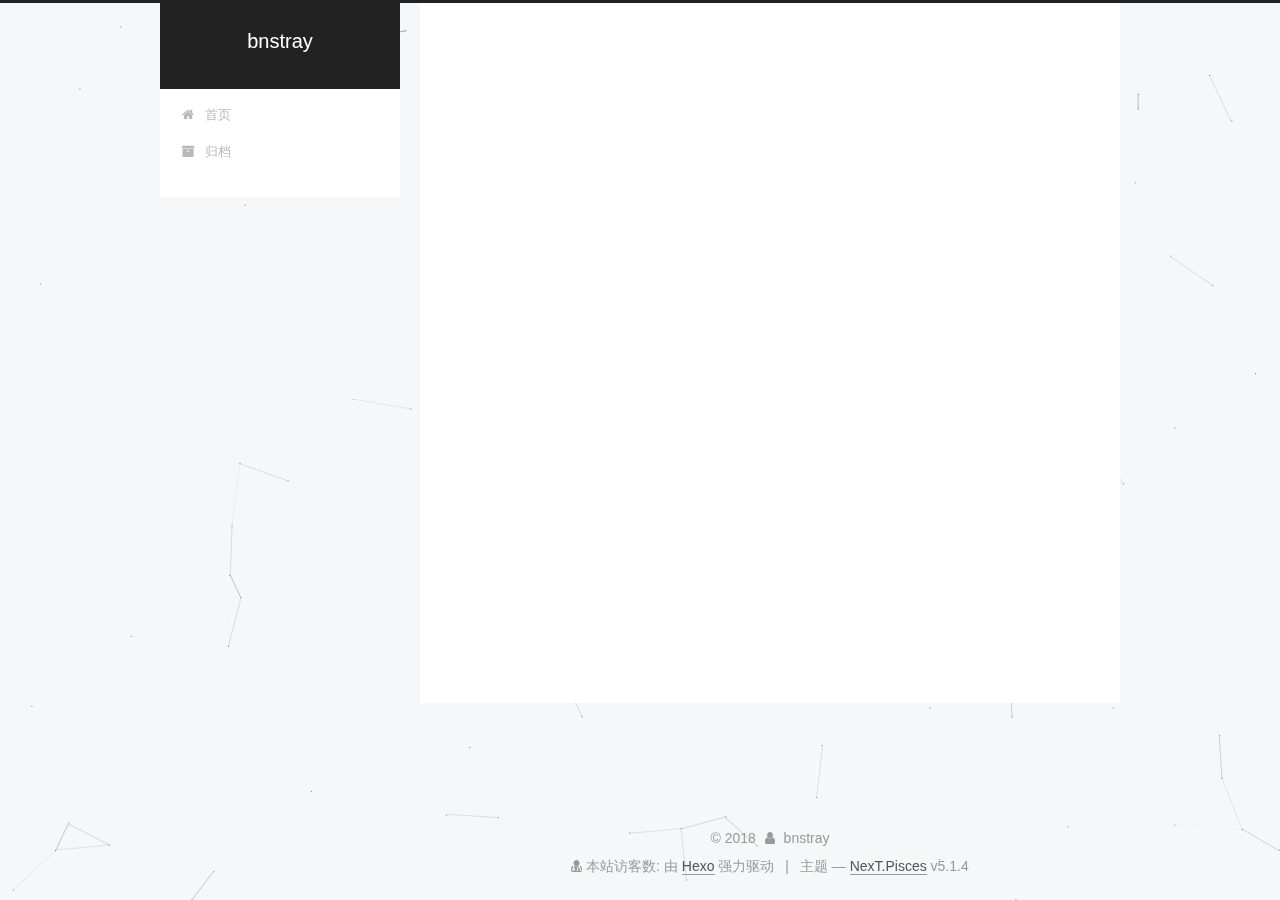
==== archives/index.html @ 1d1a95d3 "Site updated: 2018-08-24 18:17:39" ====
<!DOCTYPE html>



  


<html class="theme-next pisces use-motion" lang="zh-Hans">
<head>
  <meta charset="UTF-8"/>
<meta http-equiv="X-UA-Compatible" content="IE=edge" />
<meta name="viewport" content="width=device-width, initial-scale=1, maximum-scale=1"/>
<meta name="theme-color" content="#222">









<meta http-equiv="Cache-Control" content="no-transform" />
<meta http-equiv="Cache-Control" content="no-siteapp" />
















  
  
  <link href="/lib/fancybox/source/jquery.fancybox.css?v=2.1.5" rel="stylesheet" type="text/css" />







<link href="/lib/font-awesome/css/font-awesome.min.css?v=4.6.2" rel="stylesheet" type="text/css" />

<link href="/css/main.css?v=5.1.4" rel="stylesheet" type="text/css" />


  <link rel="apple-touch-icon" sizes="180x180" href="/images/apple-touch-icon-next.png?v=5.1.4">


  <link rel="icon" type="image/png" sizes="32x32" href="/images/favicon-32x32-next.png?v=5.1.4">


  <link rel="icon" type="image/png" sizes="16x16" href="/images/favicon-16x16-next.png?v=5.1.4">


  <link rel="mask-icon" href="/images/logo.svg?v=5.1.4" color="#222">





  <meta name="keywords" content="Hexo, NexT" />










<meta name="description" content="abc">
<meta property="og:type" content="website">
<meta property="og:title" content="bnstray">
<meta property="og:url" content="http://yoursite.com/archives/index.html">
<meta property="og:site_name" content="bnstray">
<meta property="og:description" content="abc">
<meta property="og:locale" content="zh-Hans">
<meta name="twitter:card" content="summary">
<meta name="twitter:title" content="bnstray">
<meta name="twitter:description" content="abc">



<script type="text/javascript" id="hexo.configurations">
  var NexT = window.NexT || {};
  var CONFIG = {
    root: '/',
    scheme: 'Pisces',
    version: '5.1.4',
    sidebar: {"position":"left","display":"post","offset":12,"b2t":false,"scrollpercent":false,"onmobile":false},
    fancybox: true,
    tabs: true,
    motion: {"enable":true,"async":false,"transition":{"post_block":"fadeIn","post_header":"slideDownIn","post_body":"slideDownIn","coll_header":"slideLeftIn","sidebar":"slideUpIn"}},
    duoshuo: {
      userId: '0',
      author: '博主'
    },
    algolia: {
      applicationID: '',
      apiKey: '',
      indexName: '',
      hits: {"per_page":10},
      labels: {"input_placeholder":"Search for Posts","hits_empty":"We didn't find any results for the search: ${query}","hits_stats":"${hits} results found in ${time} ms"}
    }
  };
</script>



  <link rel="canonical" href="http://yoursite.com/archives/"/>





  <title>归档 | bnstray</title>
  








</head>

<body itemscope itemtype="http://schema.org/WebPage" lang="zh-Hans">

  
  
    
  

  <div class="container sidebar-position-left page-archive">
    <div class="headband"></div>

    <header id="header" class="header" itemscope itemtype="http://schema.org/WPHeader">
      <div class="header-inner"><div class="site-brand-wrapper">
  <div class="site-meta ">
    

    <div class="custom-logo-site-title">
      <a href="/"  class="brand" rel="start">
        <span class="logo-line-before"><i></i></span>
        <span class="site-title">bnstray</span>
        <span class="logo-line-after"><i></i></span>
      </a>
    </div>
      
        <p class="site-subtitle"></p>
      
  </div>

  <div class="site-nav-toggle">
    <button>
      <span class="btn-bar"></span>
      <span class="btn-bar"></span>
      <span class="btn-bar"></span>
    </button>
  </div>
</div>

<nav class="site-nav">
  

  
    <ul id="menu" class="menu">
      
        
        <li class="menu-item menu-item-home">
          <a href="/" rel="section">
            
              <i class="menu-item-icon fa fa-fw fa-home"></i> <br />
            
            首页
          </a>
        </li>
      
        
        <li class="menu-item menu-item-archives">
          <a href="/archives/" rel="section">
            
              <i class="menu-item-icon fa fa-fw fa-archive"></i> <br />
            
            归档
          </a>
        </li>
      

      
    </ul>
  

  
</nav>



 </div>
    </header>

    <main id="main" class="main">
      <div class="main-inner">
        <div class="content-wrap">
          <div id="content" class="content">
            

  
  
  
  <div class="post-block archive">
    <div id="posts" class="posts-collapse">
      <span class="archive-move-on"></span>

      <span class="archive-page-counter">
        
        
        
          
        
        嗯..! 目前共计 1 篇日志。 继续努力。
      </span>

      

        
        
        

        
          
          <div class="collection-title">
            <h1 class="archive-year" id="archive-year-2018">2018</h1>
          </div>
        
        

        

  <article class="post post-type-normal" itemscope itemtype="http://schema.org/Article">
    <header class="post-header">

      <h2 class="post-title">
        
            <a class="post-title-link" href="/2018/08/13/hello-world/" itemprop="url">
              
                <span itemprop="name">Hello World</span>
              
            </a>
        
      </h2>

      <div class="post-meta">
        <time class="post-time" itemprop="dateCreated"
              datetime="2018-08-13T20:40:46+08:00"
              content="2018-08-13" >
          08-13
        </time>
      </div>

    </header>
  </article>



      

    </div>
  </div>
  
  
  

  



          </div>
          


          

        </div>
        
          
  
  <div class="sidebar-toggle">
    <div class="sidebar-toggle-line-wrap">
      <span class="sidebar-toggle-line sidebar-toggle-line-first"></span>
      <span class="sidebar-toggle-line sidebar-toggle-line-middle"></span>
      <span class="sidebar-toggle-line sidebar-toggle-line-last"></span>
    </div>
  </div>

  <aside id="sidebar" class="sidebar">
    
    <div class="sidebar-inner">

      

      

      <section class="site-overview-wrap sidebar-panel sidebar-panel-active">
        <div class="site-overview">
          <div class="site-author motion-element" itemprop="author" itemscope itemtype="http://schema.org/Person">
            
              <img class="site-author-image" itemprop="image"
                src="https://s.gravatar.com/avatar/78285617cd4d1de2a2e14c0941dbb301?s=80"
                alt="bnstray" />
            
              <p class="site-author-name" itemprop="name">bnstray</p>
              <p class="site-description motion-element" itemprop="description">abc</p>
          </div>

          <nav class="site-state motion-element">

            
              <div class="site-state-item site-state-posts">
              
                <a href="/archives/">
              
                  <span class="site-state-item-count">1</span>
                  <span class="site-state-item-name">日志</span>
                </a>
              </div>
            

            

            

          </nav>

          

          

          
          

          
          

          

        </div>
      </section>

      

      

    </div>
  </aside>


        
      </div>
    </main>

    <footer id="footer" class="footer">
      <div class="footer-inner">
        <script async src="https://dn-lbstatics.qbox.me/busuanzi/2.3/busuanzi.pure.mini.js"></script>
<div class="copyright">&copy; <span itemprop="copyrightYear">2018</span>
  <span class="with-love">
    <i class="fa fa-user"></i>
  </span>
  <span class="author" itemprop="copyrightHolder">bnstray</span>

  
</div>

<div class="powered-by">
<i class="fa fa-user-md"></i><span id="busuanzi_container_site_uv">
  本站访客数:<span id="busuanzi_value_site_uv"></span>
</span>
</div>


  <div class="powered-by">由 <a class="theme-link" target="_blank" href="https://hexo.io">Hexo</a> 强力驱动</div>



  <span class="post-meta-divider">|</span>



  <div class="theme-info">主题 &mdash; <a class="theme-link" target="_blank" href="https://github.com/iissnan/hexo-theme-next">NexT.Pisces</a> v5.1.4</div>




        







        
      </div>
    </footer>

    
      <div class="back-to-top">
        <i class="fa fa-arrow-up"></i>
        
      </div>
    

    

  </div>

  

<script type="text/javascript">
  if (Object.prototype.toString.call(window.Promise) !== '[object Function]') {
    window.Promise = null;
  }
</script>









  


  











  
  
    <script type="text/javascript" src="/lib/jquery/index.js?v=2.1.3"></script>
  

  
  
    <script type="text/javascript" src="/lib/fastclick/lib/fastclick.min.js?v=1.0.6"></script>
  

  
  
    <script type="text/javascript" src="/lib/jquery_lazyload/jquery.lazyload.js?v=1.9.7"></script>
  

  
  
    <script type="text/javascript" src="/lib/velocity/velocity.min.js?v=1.2.1"></script>
  

  
  
    <script type="text/javascript" src="/lib/velocity/velocity.ui.min.js?v=1.2.1"></script>
  

  
  
    <script type="text/javascript" src="/lib/fancybox/source/jquery.fancybox.pack.js?v=2.1.5"></script>
  

  
  
    <script type="text/javascript" src="/lib/canvas-nest/canvas-nest.min.js"></script>
  


  


  <script type="text/javascript" src="/js/src/utils.js?v=5.1.4"></script>

  <script type="text/javascript" src="/js/src/motion.js?v=5.1.4"></script>



  
  


  <script type="text/javascript" src="/js/src/affix.js?v=5.1.4"></script>

  <script type="text/javascript" src="/js/src/schemes/pisces.js?v=5.1.4"></script>



  

  


  <script type="text/javascript" src="/js/src/bootstrap.js?v=5.1.4"></script>



  


  




	





  





  












  





  

  

  

  
  

  

  

  

</body>
</html>
---- css/main.css ----
/* normalize.css v3.0.2 | MIT License | git.io/normalize */
html {
  font-family: sans-serif; /* 1 */
  -ms-text-size-adjust: 100%; /* 2 */
  -webkit-text-size-adjust: 100%; /* 2 */
}
body {
  margin: 0;
}
article,
aside,
details,
figcaption,
figure,
footer,
header,
hgroup,
main,
menu,
nav,
section,
summary {
  display: block;
}
audio,
canvas,
progress,
video {
  display: inline-block; /* 1 */
  vertical-align: baseline; /* 2 */
}
audio:not([controls]) {
  display: none;
  height: 0;
}
[hidden],
template {
  display: none;
}
a {
  background-color: transparent;
}
a:active,
a:hover {
  outline: 0;
}
abbr[title] {
  border-bottom: 1px dotted;
}
b,
strong {
  font-weight: bold;
}
dfn {
  font-style: italic;
}
h1 {
  font-size: 2em;
  margin: 0.67em 0;
}
mark {
  background: #ff0;
  color: #000;
}
small {
  font-size: 80%;
}
sub,
sup {
  font-size: 75%;
  line-height: 0;
  position: relative;
  vertical-align: baseline;
}
sup {
  top: -0.5em;
}
sub {
  bottom: -0.25em;
}
img {
  border: 0;
}
svg:not(:root) {
  overflow: hidden;
}
figure {
  margin: 1em 40px;
}
hr {
  -moz-box-sizing: content-box;
  box-sizing: content-box;
  height: 0;
}
pre {
  overflow: auto;
}
code,
kbd,
pre,
samp {
  font-family: monospace, monospace;
  font-size: 1em;
}
button,
input,
optgroup,
select,
textarea {
  color: inherit; /* 1 */
  font: inherit; /* 2 */
  margin: 0; /* 3 */
}
button {
  overflow: visible;
}
button,
select {
  text-transform: none;
}
button,
html input[type="button"],
input[type="reset"],
input[type="submit"] {
  -webkit-appearance: button; /* 2 */
  cursor: pointer; /* 3 */
}
button[disabled],
html input[disabled] {
  cursor: default;
}
button::-moz-focus-inner,
input::-moz-focus-inner {
  border: 0;
  padding: 0;
}
input {
  line-height: normal;
}
input[type="checkbox"],
input[type="radio"] {
  box-sizing: border-box; /* 1 */
  padding: 0; /* 2 */
}
input[type="number"]::-webkit-inner-spin-button,
input[type="number"]::-webkit-outer-spin-button {
  height: auto;
}
input[type="search"] {
  -webkit-appearance: textfield; /* 1 */
  -moz-box-sizing: content-box;
  -webkit-box-sizing: content-box; /* 2 */
  box-sizing: content-box;
}
input[type="search"]::-webkit-search-cancel-button,
input[type="search"]::-webkit-search-decoration {
  -webkit-appearance: none;
}
fieldset {
  border: 1px solid #c0c0c0;
  margin: 0 2px;
  padding: 0.35em 0.625em 0.75em;
}
legend {
  border: 0; /* 1 */
  padding: 0; /* 2 */
}
textarea {
  overflow: auto;
}
optgroup {
  font-weight: bold;
}
table {
  border-collapse: collapse;
  border-spacing: 0;
}
td,
th {
  padding: 0;
}
::selection {
  background: #262a30;
  color: #fff;
}
body {
  position: relative;
  font-family: 'Lato', "PingFang SC", "Microsoft YaHei", sans-serif;
  font-size: 14px;
  line-height: 2;
  color: #555;
  background: #f5f7f9;
}
@media (max-width: 767px) {
  body {
    padding-right: 0 !important;
  }
}
@media (min-width: 768px) and (max-width: 991px) {
  body {
    padding-right: 0 !important;
  }
}
@media (min-width: 1600px) {
  body {
    font-size: 16px;
  }
}
h1,
h2,
h3,
h4,
h5,
h6 {
  margin: 0;
  padding: 0;
  font-weight: bold;
  line-height: 1.5;
  font-family: 'Lato', "PingFang SC", "Microsoft YaHei", sans-serif;
}
h2,
h3,
h4,
h5,
h6 {
  margin: 20px 0 15px;
}
h1 {
  font-size: 22px;
}
@media (max-width: 767px) {
  h1 {
    font-size: 18px;
  }
}
h2 {
  font-size: 20px;
}
@media (max-width: 767px) {
  h2 {
    font-size: 16px;
  }
}
h3 {
  font-size: 18px;
}
@media (max-width: 767px) {
  h3 {
    font-size: 14px;
  }
}
h4 {
  font-size: 16px;
}
@media (max-width: 767px) {
  h4 {
    font-size: 12px;
  }
}
h5 {
  font-size: 14px;
}
@media (max-width: 767px) {
  h5 {
    font-size: 10px;
  }
}
h6 {
  font-size: 12px;
}
@media (max-width: 767px) {
  h6 {
    font-size: 8px;
  }
}
p {
  margin: 0 0 20px 0;
}
a {
  color: #555;
  text-decoration: none;
  outline: none;
  border-bottom: 1px solid #999;
  word-wrap: break-word;
}
a:hover {
  color: #222;
  border-bottom-color: #222;
}
blockquote {
  margin: 0;
  padding: 0;
}
img {
  display: block;
  margin: auto;
  max-width: 100%;
  height: auto;
}
hr {
  margin: 40px 0;
  height: 3px;
  border: none;
  background-color: #ddd;
  background-image: repeating-linear-gradient(-45deg, #fff, #fff 4px, transparent 4px, transparent 8px);
}
blockquote {
  padding: 0 15px;
  color: #666;
  border-left: 4px solid #ddd;
}
blockquote cite::before {
  content: "-";
  padding: 0 5px;
}
dt {
  font-weight: 700;
}
dd {
  margin: 0;
  padding: 0;
}
kbd {
  border: 1px solid #ccc;
  border-radius: 0.2em;
  box-shadow: 0.1em 0.1em 0.2em rgba(0,0,0,0.1);
  background-color: #f9f9f9;
  font-family: inherit;
  background-image: -webkit-linear-gradient(top, #eee, #fff, #eee);
  padding: 0.1em 0.3em;
  white-space: nowrap;
}
.text-left {
  text-align: left;
}
.text-center {
  text-align: center;
}
.text-right {
  text-align: right;
}
.text-justify {
  text-align: justify;
}
.text-nowrap {
  white-space: nowrap;
}
.text-lowercase {
  text-transform: lowercase;
}
.text-uppercase {
  text-transform: uppercase;
}
.text-capitalize {
  text-transform: capitalize;
}
.center-block {
  display: block;
  margin-left: auto;
  margin-right: auto;
}
.clearfix:before,
.clearfix:after {
  content: " ";
  display: table;
}
.clearfix:after {
  clear: both;
}
.pullquote {
  width: 45%;
}
.pullquote.left {
  float: left;
  margin-left: 5px;
  margin-right: 10px;
}
.pullquote.right {
  float: right;
  margin-left: 10px;
  margin-right: 5px;
}
.affix.affix.affix {
  position: fixed;
}
.translation {
  margin-top: -20px;
  font-size: 14px;
  color: #999;
}
.scrollbar-measure {
  width: 100px;
  height: 100px;
  overflow: scroll;
  position: absolute;
  top: -9999px;
}
.use-motion .motion-element {
  opacity: 0;
}
table {
  margin: 20px 0;
  width: 100%;
  border-collapse: collapse;
  border-spacing: 0;
  border: 1px solid #ddd;
  font-size: 14px;
  table-layout: fixed;
  word-wrap: break-all;
}
table>tbody>tr:nth-of-type(odd) {
  background-color: #f9f9f9;
}
table>tbody>tr:hover {
  background-color: #f5f5f5;
}
caption,
th,
td {
  padding: 8px;
  text-align: left;
  vertical-align: middle;
  font-weight: normal;
}
th,
td {
  border-bottom: 3px solid #ddd;
  border-right: 1px solid #eee;
}
th {
  padding-bottom: 10px;
  font-weight: 700;
}
td {
  border-bottom-width: 1px;
}
html,
body {
  height: 100%;
}
.container {
  position: relative;
  min-height: 100%;
}
.header-inner {
  margin: 0 auto;
  padding: 100px 0 70px;
  width: 700px;
}
@media (min-width: 1600px) {
  .container .header-inner {
    width: 900px;
  }
}
.main {
  padding-bottom: 150px;
}
.main-inner {
  margin: 0 auto;
  width: 700px;
}
@media (min-width: 1600px) {
  .container .main-inner {
    width: 900px;
  }
}
.footer {
  position: absolute;
  left: 0;
  bottom: 0;
  width: 100%;
  min-height: 50px;
}
.footer-inner {
  box-sizing: border-box;
  margin: 20px auto;
  width: 700px;
}
@media (min-width: 1600px) {
  .container .footer-inner {
    width: 900px;
  }
}
pre,
.highlight {
  overflow: auto;
  margin: 20px 0;
  padding: 0;
  font-size: 13px;
  color: #4d4d4c;
  background: #f7f7f7;
  line-height: 1.6;
}
pre,
code {
  font-family: consolas, Menlo, "PingFang SC", "Microsoft YaHei", monospace;
}
code {
  padding: 2px 4px;
  word-wrap: break-word;
  color: #555;
  background: #eee;
  border-radius: 3px;
  font-size: 13px;
}
pre {
  padding: 10px;
}
pre code {
  padding: 0;
  color: #4d4d4c;
  background: none;
  text-shadow: none;
}
.highlight {
  border-radius: 1px;
}
.highlight pre {
  border: none;
  margin: 0;
  padding: 10px 0;
}
.highlight table {
  margin: 0;
  width: auto;
  border: none;
}
.highlight td {
  border: none;
  padding: 0;
}
.highlight figcaption {
  font-size: 1em;
  color: #4d4d4c;
  line-height: 1em;
  margin-bottom: 1em;
}
.highlight figcaption:before,
.highlight figcaption:after {
  content: " ";
  display: table;
}
.highlight figcaption:after {
  clear: both;
}
.highlight figcaption a {
  float: right;
  color: #4d4d4c;
}
.highlight figcaption a:hover {
  border-bottom-color: #4d4d4c;
}
.highlight .gutter pre {
  padding-left: 10px;
  padding-right: 10px;
  color: #869194;
  text-align: right;
  background-color: #eff2f3;
}
.highlight .code pre {
  width: 100%;
  padding-left: 10px;
  padding-right: 10px;
  background-color: #f7f7f7;
}
.highlight .line {
  height: 20px;
}
.gutter {
  -webkit-user-select: none;
  -moz-user-select: none;
  -ms-user-select: none;
  user-select: none;
}
.gist table {
  width: auto;
}
.gist table td {
  border: none;
}
pre .deletion {
  background: #fdd;
}
pre .addition {
  background: #dfd;
}
pre .meta {
  color: #8959a8;
}
pre .comment {
  color: #8e908c;
}
pre .variable,
pre .attribute,
pre .tag,
pre .regexp,
pre .ruby .constant,
pre .xml .tag .title,
pre .xml .pi,
pre .xml .doctype,
pre .html .doctype,
pre .css .id,
pre .css .class,
pre .css .pseudo {
  color: #c82829;
}
pre .number,
pre .preprocessor,
pre .built_in,
pre .literal,
pre .params,
pre .constant,
pre .command {
  color: #f5871f;
}
pre .ruby .class .title,
pre .css .rules .attribute,
pre .string,
pre .value,
pre .inheritance,
pre .header,
pre .ruby .symbol,
pre .xml .cdata,
pre .special,
pre .number,
pre .formula {
  color: #718c00;
}
pre .title,
pre .css .hexcolor {
  color: #3e999f;
}
pre .function,
pre .python .decorator,
pre .python .title,
pre .ruby .function .title,
pre .ruby .title .keyword,
pre .perl .sub,
pre .javascript .title,
pre .coffeescript .title {
  color: #4271ae;
}
pre .keyword,
pre .javascript .function {
  color: #8959a8;
}
.full-image.full-image.full-image.full-image {
  border: none;
  max-width: 100%;
  width: auto;
  margin: 20px auto 25px;
}
@media (min-width: 992px) {
  .full-image.full-image.full-image.full-image {
    max-width: none;
    width: 118%;
    margin: 0 -9%;
  }
}
.blockquote-center,
.page-home .post-type-quote blockquote,
.page-post-detail .post-type-quote blockquote {
  position: relative;
  margin: 40px 0;
  padding: 0;
  border-left: none;
  text-align: center;
}
.blockquote-center::before,
.page-home .post-type-quote blockquote::before,
.page-post-detail .post-type-quote blockquote::before,
.blockquote-center::after,
.page-home .post-type-quote blockquote::after,
.page-post-detail .post-type-quote blockquote::after {
  position: absolute;
  content: ' ';
  display: block;
  width: 100%;
  height: 24px;
  opacity: 0.2;
  background-repeat: no-repeat;
  background-position: 0 -6px;
  background-size: 22px 22px;
}
.blockquote-center::before,
.page-home .post-type-quote blockquote::before,
.page-post-detail .post-type-quote blockquote::before {
  top: -20px;
  background-image: url("../images/quote-l.svg");
  border-top: 1px solid #ccc;
}
.blockquote-center::after,
.page-home .post-type-quote blockquote::after,
.page-post-detail .post-type-quote blockquote::after {
  bottom: -20px;
  background-image: url("../images/quote-r.svg");
  border-bottom: 1px solid #ccc;
  background-position: 100% 8px;
}
.blockquote-center p,
.page-home .post-type-quote blockquote p,
.page-post-detail .post-type-quote blockquote p,
.blockquote-center div,
.page-home .post-type-quote blockquote div,
.page-post-detail .post-type-quote blockquote div {
  text-align: center;
}
.post .post-body .group-picture img {
  box-sizing: border-box;
  padding: 0 3px;
  border: none;
}
.post .group-picture-row {
  overflow: hidden;
  margin-top: 6px;
}
.post .group-picture-row:first-child {
  margin-top: 0;
}
.post .group-picture-column {
  float: left;
}
.page-post-detail .post-body .group-picture-column {
  float: none;
  margin-top: 10px;
  width: auto !important;
}
.page-post-detail .post-body .group-picture-column img {
  margin: 0 auto;
}
.page-archive .group-picture-container {
  overflow: hidden;
}
.page-archive .group-picture-row {
  float: left;
}
.page-archive .group-picture-row:first-child {
  margin-top: 6px;
}
.page-archive .group-picture-column {
  max-width: 150px;
  max-height: 150px;
}
.post-body .note {
  position: relative;
  padding: 15px;
  margin-bottom: 20px;
  border: 1px solid #eee;
  border-left-width: 5px;
  border-radius: 3px;
}
.post-body .note h2,
.post-body .note h3,
.post-body .note h4,
.post-body .note h5,
.post-body .note h6 {
  margin-top: 0;
  margin-bottom: 0;
  border-bottom: initial;
  padding-top: 0 !important;
}
.post-body .note p:first-child,
.post-body .note ul:first-child,
.post-body .note ol:first-child,
.post-body .note table:first-child,
.post-body .note pre:first-child,
.post-body .note blockquote:first-child {
  margin-top: 0;
}
.post-body .note p:last-child,
.post-body .note ul:last-child,
.post-body .note ol:last-child,
.post-body .note table:last-child,
.post-body .note pre:last-child,
.post-body .note blockquote:last-child {
  margin-bottom: 0;
}
.post-body .note.default {
  border-left-color: #777;
}
.post-body .note.default h2,
.post-body .note.default h3,
.post-body .note.default h4,
.post-body .note.default h5,
.post-body .note.default h6 {
  color: #777;
}
.post-body .note.primary {
  border-left-color: #6f42c1;
}
.post-body .note.primary h2,
.post-body .note.primary h3,
.post-body .note.primary h4,
.post-body .note.primary h5,
.post-body .note.primary h6 {
  color: #6f42c1;
}
.post-body .note.info {
  border-left-color: #428bca;
}
.post-body .note.info h2,
.post-body .note.info h3,
.post-body .note.info h4,
.post-body .note.info h5,
.post-body .note.info h6 {
  color: #428bca;
}
.post-body .note.success {
  border-left-color: #5cb85c;
}
.post-body .note.success h2,
.post-body .note.success h3,
.post-body .note.success h4,
.post-body .note.success h5,
.post-body .note.success h6 {
  color: #5cb85c;
}
.post-body .note.warning {
  border-left-color: #f0ad4e;
}
.post-body .note.warning h2,
.post-body .note.warning h3,
.post-body .note.warning h4,
.post-body .note.warning h5,
.post-body .note.warning h6 {
  color: #f0ad4e;
}
.post-body .note.danger {
  border-left-color: #d9534f;
}
.post-body .note.danger h2,
.post-body .note.danger h3,
.post-body .note.danger h4,
.post-body .note.danger h5,
.post-body .note.danger h6 {
  color: #d9534f;
}
.post-body .label {
  display: inline;
  padding: 0 2px;
  white-space: nowrap;
}
.post-body .label.default {
  background-color: #f0f0f0;
}
.post-body .label.primary {
  background-color: #efe6f7;
}
.post-body .label.info {
  background-color: #e5f2f8;
}
.post-body .label.success {
  background-color: #e7f4e9;
}
.post-body .label.warning {
  background-color: #fcf6e1;
}
.post-body .label.danger {
  background-color: #fae8eb;
}
.post-body .tabs {
  position: relative;
  display: block;
  margin-bottom: 20px;
  padding-top: 10px;
}
.post-body .tabs ul.nav-tabs {
  margin: 0;
  padding: 0;
  display: flex;
  margin-bottom: -1px;
}
@media (max-width: 413px) {
  .post-body .tabs ul.nav-tabs {
    display: block;
    margin-bottom: 5px;
  }
}
.post-body .tabs ul.nav-tabs li.tab {
  list-style-type: none !important;
  margin: 0 0.25em 0 0;
  border-top: 3px solid transparent;
  border-left: 1px solid transparent;
  border-right: 1px solid transparent;
}
@media (max-width: 413px) {
  .post-body .tabs ul.nav-tabs li.tab {
    margin: initial;
    border-top: 1px solid transparent;
    border-left: 3px solid transparent;
    border-right: 1px solid transparent;
    border-bottom: 1px solid transparent;
  }
}
.post-body .tabs ul.nav-tabs li.tab a {
  outline: 0;
  border-bottom: initial;
  display: block;
  line-height: 1.8em;
  padding: 0.25em 0.75em;
  transition-duration: 0.2s;
  transition-timing-function: ease-out;
  transition-delay: 0s;
}
.post-body .tabs ul.nav-tabs li.tab a i {
  width: 1.285714285714286em;
}
.post-body .tabs ul.nav-tabs li.tab.active {
  border-top: 3px solid #fc6423;
  border-left: 1px solid #ddd;
  border-right: 1px solid #ddd;
  background-color: #fff;
}
@media (max-width: 413px) {
  .post-body .tabs ul.nav-tabs li.tab.active {
    border-top: 1px solid #ddd;
    border-left: 3px solid #fc6423;
    border-right: 1px solid #ddd;
    border-bottom: 1px solid #ddd;
  }
}
.post-body .tabs ul.nav-tabs li.tab.active a {
  cursor: default;
  color: #555;
}
.post-body .tabs .tab-content {
  background-color: #fff;
}
.post-body .tabs .tab-content .tab-pane {
  border: 1px solid #ddd;
  padding: 20px 20px 0 20px;
}
.post-body .tabs .tab-content .tab-pane:not(.active) {
  display: none !important;
}
.post-body .tabs .tab-content .tab-pane.active {
  display: block !important;
}
.btn {
  display: inline-block;
  padding: 0 20px;
  font-size: 14px;
  color: #555;
  background: #fff;
  border: 2px solid #555;
  text-decoration: none;
  border-radius: 2px;
  transition-property: background-color;
  transition-duration: 0.2s;
  transition-timing-function: ease-in-out;
  transition-delay: 0s;
  line-height: 2;
}
.btn:hover {
  border-color: #222;
  color: #fff;
  background: #222;
}
.btn +.btn {
  margin: 0 0 8px 8px;
}
.btn .fa-fw {
  width: 1.285714285714286em;
  text-align: left;
}
.btn-bar {
  display: block;
  width: 22px;
  height: 2px;
  background: #555;
  border-radius: 1px;
}
.btn-bar+.btn-bar {
  margin-top: 4px;
}
.pagination {
  margin: 120px 0 40px;
  text-align: center;
  border-top: 1px solid #eee;
}
.page-number-basic,
.pagination .prev,
.pagination .next,
.pagination .page-number,
.pagination .space {
  display: inline-block;
  position: relative;
  top: -1px;
  margin: 0 10px;
  padding: 0 11px;
}
@media (max-width: 767px) {
  .page-number-basic,
  .pagination .prev,
  .pagination .next,
  .pagination .page-number,
  .pagination .space {
    margin: 0 5px;
  }
}
.pagination .prev,
.pagination .next,
.pagination .page-number {
  border-bottom: 0;
  border-top: 1px solid #eee;
  transition-property: border-color;
  transition-duration: 0.2s;
  transition-timing-function: ease-in-out;
  transition-delay: 0s;
}
.pagination .prev:hover,
.pagination .next:hover,
.pagination .page-number:hover {
  border-top-color: #222;
}
.pagination .space {
  padding: 0;
  margin: 0;
}
.pagination .prev {
  margin-left: 0;
}
.pagination .next {
  margin-right: 0;
}
.pagination .page-number.current {
  color: #fff;
  background: #ccc;
  border-top-color: #ccc;
}
@media (max-width: 767px) {
  .pagination {
    border-top: none;
  }
  .pagination .prev,
  .pagination .next,
  .pagination .page-number {
    margin-bottom: 10px;
    border-top: 0;
    border-bottom: 1px solid #eee;
    padding: 0 10px;
  }
  .pagination .prev:hover,
  .pagination .next:hover,
  .pagination .page-number:hover {
    border-bottom-color: #222;
  }
}
.comments {
  margin: 60px 20px 0;
}
.tag-cloud {
  text-align: center;
}
.tag-cloud a {
  display: inline-block;
  margin: 10px;
}
.back-to-top {
  box-sizing: border-box;
  position: fixed;
  bottom: -100px;
  right: 30px;
  z-index: 1050;
  padding: 0 6px;
  width: 24px;
  background: #222;
  font-size: 12px;
  opacity: 0.6;
  color: #fff;
  cursor: pointer;
  text-align: center;
  -webkit-transform: translateZ(0);
  transition-property: bottom;
  transition-duration: 0.2s;
  transition-timing-function: ease-in-out;
  transition-delay: 0s;
}
@media (min-width: 768px) and (max-width: 991px) {
  .back-to-top {
    display: none !important;
  }
}
@media (max-width: 767px) {
  .back-to-top {
    display: none !important;
  }
}
.back-to-top.back-to-top-on {
  bottom: 30px;
}
.header {
  background: transparent;
}
.header-inner {
  position: relative;
}
.headband {
  height: 3px;
  background: #222;
}
.site-meta {
  margin: 0;
  text-align: center;
}
@media (max-width: 767px) {
  .site-meta {
    text-align: center;
  }
}
.brand {
  position: relative;
  display: inline-block;
  padding: 0 40px;
  color: #fff;
  background: #222;
  border-bottom: none;
}
.brand:hover {
  color: #fff;
}
.logo {
  display: inline-block;
  margin-right: 5px;
  line-height: 36px;
  vertical-align: top;
}
.site-title {
  display: inline-block;
  vertical-align: top;
  line-height: 36px;
  font-size: 20px;
  font-weight: normal;
  font-family: 'Lato', "PingFang SC", "Microsoft YaHei", sans-serif;
}
.site-subtitle {
  margin-top: 10px;
  font-size: 13px;
  color: #ddd;
}
.use-motion .brand {
  opacity: 0;
}
.use-motion .logo,
.use-motion .site-title,
.use-motion .site-subtitle {
  opacity: 0;
  position: relative;
  top: -10px;
}
.site-nav-toggle {
  display: none;
  position: absolute;
  top: 10px;
  left: 10px;
}
@media (max-width: 767px) {
  .site-nav-toggle {
    display: block;
  }
}
.site-nav-toggle button {
  margin-top: 2px;
  padding: 9px 10px;
  background: transparent;
  border: none;
}
@media (max-width: 767px) {
  .site-nav {
    display: none;
    margin: 0 -10px;
    padding: 0 10px;
    clear: both;
    border-top: 1px solid #ddd;
  }
}
@media (min-width: 768px) and (max-width: 991px) {
  .site-nav {
    display: block !important;
  }
}
@media (min-width: 992px) {
  .site-nav {
    display: block !important;
  }
}
.menu {
  margin-top: 20px;
  padding-left: 0;
  text-align: center;
}
.menu .menu-item {
  display: inline-block;
  margin: 0 10px;
  list-style: none;
}
@media screen and (max-width: 767px) {
  .menu .menu-item {
    margin-top: 10px;
  }
}
.menu .menu-item a {
  display: block;
  font-size: 13px;
  line-height: inherit;
  border-bottom: 1px solid transparent;
  transition-property: border-color;
  transition-duration: 0.2s;
  transition-timing-function: ease-in-out;
  transition-delay: 0s;
}
.menu .menu-item a:hover,
.menu-item-active a {
  border-bottom-color: #222;
}
.menu .menu-item .fa {
  margin-right: 5px;
}
.use-motion .menu-item {
  opacity: 0;
}
.post-body {
  font-family: 'Lato', "PingFang SC", "Microsoft YaHei", sans-serif;
}
@media (max-width: 767px) {
  .post-body {
    word-break: break-word;
  }
}
.post-body .fancybox img {
  display: block !important;
  margin: 0 auto;
  cursor: pointer;
  cursor: zoom-in;
  cursor: -webkit-zoom-in;
}
.post-body .image-caption,
.post-body .figure .caption {
  margin: -20px auto 15px;
  text-align: center;
  font-size: 14px;
  color: #999;
  font-weight: bold;
  line-height: 1;
}
.post-sticky-flag {
  display: inline-block;
  font-size: 16px;
  -ms-transform: rotate(30deg);
  -webkit-transform: rotate(30deg);
  -moz-transform: rotate(30deg);
  -ms-transform: rotate(30deg);
  -o-transform: rotate(30deg);
  transform: rotate(30deg);
}
.use-motion .post-block,
.use-motion .pagination,
.use-motion .comments {
  opacity: 0;
}
.use-motion .post-header {
  opacity: 0;
}
.use-motion .post-body {
  opacity: 0;
}
.use-motion .collection-title {
  opacity: 0;
}
.posts-expand {
  padding-top: 40px;
}
@media (max-width: 767px) {
  .posts-expand {
    margin: 0 20px;
  }
  .post-body pre .gutter pre {
    padding-right: 10px;
  }
  .post-body .highlight {
    margin-left: 0px;
    margin-right: 0px;
    padding: 0;
  }
  .post-body .highlight .gutter pre {
    padding-right: 10px;
  }
}
@media (min-width: 992px) {
  .posts-expand .post-body {
    text-align: justify;
  }
}
.posts-expand .post-body h2,
.posts-expand .post-body h3,
.posts-expand .post-body h4,
.posts-expand .post-body h5,
.posts-expand .post-body h6 {
  padding-top: 10px;
}
.posts-expand .post-body h2 .header-anchor,
.posts-expand .post-body h3 .header-anchor,
.posts-expand .post-body h4 .header-anchor,
.posts-expand .post-body h5 .header-anchor,
.posts-expand .post-body h6 .header-anchor {
  float: right;
  margin-left: 10px;
  color: #ccc;
  border-bottom-style: none;
  visibility: hidden;
}
.posts-expand .post-body h2 .header-anchor:hover,
.posts-expand .post-body h3 .header-anchor:hover,
.posts-expand .post-body h4 .header-anchor:hover,
.posts-expand .post-body h5 .header-anchor:hover,
.posts-expand .post-body h6 .header-anchor:hover {
  color: inherit;
}
.posts-expand .post-body h2:hover .header-anchor,
.posts-expand .post-body h3:hover .header-anchor,
.posts-expand .post-body h4:hover .header-anchor,
.posts-expand .post-body h5:hover .header-anchor,
.posts-expand .post-body h6:hover .header-anchor {
  visibility: visible;
}
.posts-expand .post-body ul li {
  list-style: circle;
}
.posts-expand .post-body img {
  box-sizing: border-box;
  margin: auto;
  padding: 3px;
  border: 1px solid #ddd;
}
.posts-expand .post-body .fancybox img {
  margin: 0 auto 25px;
}
@media (max-width: 767px) {
  .posts-collapse {
    margin: 0 20px;
  }
  .posts-collapse .post-title,
  .posts-collapse .post-meta {
    display: block;
    width: auto;
    text-align: left;
  }
}
.posts-collapse {
  position: relative;
  z-index: 1010;
  margin-left: 55px;
}
.posts-collapse::after {
  content: " ";
  position: absolute;
  top: 20px;
  left: 0;
  margin-left: -2px;
  width: 4px;
  height: 100%;
  background: #f5f5f5;
  z-index: -1;
}
@media (max-width: 767px) {
  .posts-collapse {
    margin: 0 20px;
  }
}
.posts-collapse .collection-title {
  position: relative;
  margin: 60px 0;
}
.posts-collapse .collection-title h1,
.posts-collapse .collection-title h2 {
  margin-left: 20px;
}
.posts-collapse .collection-title small {
  color: #bbb;
  margin-left: 5px;
}
.posts-collapse .collection-title::before {
  content: " ";
  position: absolute;
  left: 0;
  top: 50%;
  margin-left: -4px;
  margin-top: -4px;
  width: 8px;
  height: 8px;
  background: #bbb;
  border-radius: 50%;
}
.posts-collapse .post {
  margin: 30px 0;
}
.posts-collapse .post-header {
  position: relative;
  transition-duration: 0.2s;
  transition-timing-function: ease-in-out;
  transition-delay: 0s;
  transition-property: border;
  border-bottom: 1px dashed #ccc;
}
.posts-collapse .post-header::before {
  content: " ";
  position: absolute;
  left: 0;
  top: 12px;
  width: 6px;
  height: 6px;
  margin-left: -4px;
  background: #bbb;
  border-radius: 50%;
  border: 1px solid #fff;
  transition-duration: 0.2s;
  transition-timing-function: ease-in-out;
  transition-delay: 0s;
  transition-property: background;
}
.posts-collapse .post-header:hover {
  border-bottom-color: #666;
}
.posts-collapse .post-header:hover::before {
  background: #222;
}
.posts-collapse .post-meta {
  position: absolute;
  font-size: 12px;
  left: 20px;
  top: 5px;
}
.posts-collapse .post-comments-count {
  display: none;
}
.posts-collapse .post-title {
  margin-left: 60px;
  font-size: 16px;
  font-weight: normal;
  line-height: inherit;
}
.posts-collapse .post-title::after {
  margin-left: 3px;
  opacity: 0.6;
}
.posts-collapse .post-title a {
  color: #666;
  border-bottom: none;
}
.page-home .post-type-quote .post-header,
.page-post-detail .post-type-quote .post-header,
.page-home .post-type-quote .post-tags,
.page-post-detail .post-type-quote .post-tags {
  display: none;
}
.posts-expand .post-title {
  text-align: center;
  word-break: break-word;
  font-weight: 400;
}
.posts-expand .post-title-link {
  display: inline-block;
  position: relative;
  color: #555;
  border-bottom: none;
  line-height: 1.2;
  vertical-align: top;
}
.posts-expand .post-title-link::before {
  content: "";
  position: absolute;
  width: 100%;
  height: 2px;
  bottom: 0;
  left: 0;
  background-color: #000;
  visibility: hidden;
  -webkit-transform: scaleX(0);
  -moz-transform: scaleX(0);
  -ms-transform: scaleX(0);
  -o-transform: scaleX(0);
  transform: scaleX(0);
  transition-duration: 0.2s;
  transition-timing-function: ease-in-out;
  transition-delay: 0s;
}
.posts-expand .post-title-link:hover::before {
  visibility: visible;
  -webkit-transform: scaleX(1);
  -moz-transform: scaleX(1);
  -ms-transform: scaleX(1);
  -o-transform: scaleX(1);
  transform: scaleX(1);
}
.posts-expand .post-title-link .fa {
  font-size: 16px;
}
.posts-expand .post-meta {
  margin: 3px 0 60px 0;
  color: #999;
  font-family: 'Lato', "PingFang SC", "Microsoft YaHei", sans-serif;
  font-size: 12px;
  text-align: center;
}
.posts-expand .post-meta .post-category-list {
  display: inline-block;
  margin: 0;
  padding: 3px;
}
.posts-expand .post-meta .post-category-list-link {
  color: #999;
}
.posts-expand .post-meta .post-description {
  font-size: 14px;
  margin-top: 2px;
}
.post-meta-divider {
  margin: 0 0.5em;
}
.post-meta-item-icon {
  margin-right: 3px;
}
@media (min-width: 768px) and (max-width: 991px) {
  .post-meta-item-icon {
    display: inline-block;
  }
}
@media (max-width: 767px) {
  .post-meta-item-icon {
    display: inline-block;
  }
}
@media (min-width: 768px) and (max-width: 991px) {
  .post-meta-item-text {
    display: none;
  }
}
@media (max-width: 767px) {
  .post-meta-item-text {
    display: none;
  }
}
@media (max-width: 767px) {
  .posts-expand .post-comments-count {
    display: none;
  }
}
.post-button {
  margin-top: 40px;
}
.posts-expand .post-tags {
  margin-top: 40px;
  text-align: center;
}
.posts-expand .post-tags a {
  display: inline-block;
  margin-right: 10px;
  font-size: 13px;
}
.post-nav {
  display: table;
  margin-top: 15px;
  width: 100%;
  border-top: 1px solid #eee;
}
.post-nav-divider {
  display: table-cell;
  width: 10%;
}
.post-nav-item {
  display: table-cell;
  padding: 10px 0 0 0;
  width: 45%;
  vertical-align: top;
}
.post-nav-item a {
  position: relative;
  display: block;
  line-height: 25px;
  font-size: 14px;
  color: #555;
  border-bottom: none;
}
.post-nav-item a:hover {
  color: #222;
  border-bottom: none;
}
.post-nav-item a:active {
  top: 2px;
}
.post-nav-item .fa {
  position: absolute;
  top: 8px;
  left: 0;
  font-size: 12px;
}
.post-nav-next a {
  padding-left: 15px;
}
.post-nav-prev {
  text-align: right;
}
.post-nav-prev a {
  padding-right: 15px;
}
.post-nav-prev .fa {
  right: 0;
  left: auto;
}
.posts-expand .post-eof {
  display: block;
  margin: 80px auto 60px;
  width: 8%;
  height: 1px;
  background: #ccc;
  text-align: center;
}
.post:last-child .post-eof.post-eof.post-eof {
  display: none;
}
.post-gallery {
  display: table;
  table-layout: fixed;
  width: 100%;
  border-collapse: separate;
}
.post-gallery-row {
  display: table-row;
}
.post-gallery .post-gallery-img {
  display: table-cell;
  text-align: center;
  vertical-align: middle;
  border: none;
}
.post-gallery .post-gallery-img img {
  max-width: 100%;
  max-height: 100%;
  border: none;
}
.fancybox-close,
.fancybox-close:hover {
  border: none;
}
.rtl.post-body p,
.rtl.post-body a,
.rtl.post-body h1,
.rtl.post-body h2,
.rtl.post-body h3,
.rtl.post-body h4,
.rtl.post-body h5,
.rtl.post-body h6,
.rtl.post-body li,
.rtl.post-body ul,
.rtl.post-body ol {
  direction: rtl;
  font-family: UKIJ Ekran;
}
.rtl.post-title {
  font-family: UKIJ Ekran;
}
.sidebar {
  position: fixed;
  right: 0;
  top: 0;
  bottom: 0;
  width: 0;
  z-index: 1040;
  box-shadow: inset 0 2px 6px #000;
  background: #222;
  -webkit-transform: translateZ(0);
}
.sidebar a {
  color: #999;
  border-bottom-color: #555;
}
.sidebar a:hover {
  color: #eee;
}
@media (min-width: 768px) and (max-width: 991px) {
  .sidebar {
    display: none !important;
  }
}
@media (max-width: 767px) {
  .sidebar {
    display: none !important;
  }
}
.sidebar-inner {
  position: relative;
  padding: 20px 10px;
  color: #999;
  text-align: center;
}
.site-overview-wrap {
  overflow: hidden;
}
.site-overview {
  overflow-y: auto;
  overflow-x: hidden;
}
.sidebar-toggle {
  position: fixed;
  right: 30px;
  bottom: 45px;
  width: 14px;
  height: 14px;
  padding: 5px;
  background: #222;
  line-height: 0;
  z-index: 1050;
  cursor: pointer;
  -webkit-transform: translateZ(0);
}
@media (min-width: 768px) and (max-width: 991px) {
  .sidebar-toggle {
    display: none !important;
  }
}
@media (max-width: 767px) {
  .sidebar-toggle {
    display: none !important;
  }
}
.sidebar-toggle-line {
  position: relative;
  display: inline-block;
  vertical-align: top;
  height: 2px;
  width: 100%;
  background: #fff;
  margin-top: 3px;
}
.sidebar-toggle-line:first-child {
  margin-top: 0;
}
.site-author-image {
  display: block;
  margin: 0 auto;
  padding: 2px;
  max-width: 120px;
  height: auto;
  border: 1px solid #eee;
}
.site-author-name {
  margin: 0;
  text-align: center;
  color: #222;
  font-weight: 600;
}
.site-description {
  margin-top: 0;
  text-align: center;
  font-size: 13px;
  color: #999;
}
.site-author-image {
  display: block;
  margin: 0 auto;
  padding: 2px;
  max-width: 120px;
  height: auto;
  border: 1px solid #eee;
/* ͷ��Բ�� */
  border-radius: 80px;
  -webkit-border-radius: 80px;
  -moz-border-radius: 80px;
  box-shadow: inset 0 -1px 0 #333 sf;
/* ����ѭ������ [animation: (play)�������� (2s)��������ʱ����λ���΢�� (ase-out)�������ŵ��ٶ�����Ϊ�Ե��ٽ��� 
    (1s)�ȴ�1��Ȼ��ʼ���� (1)�������Ŵ���(infiniteΪѭ������) ]*/
/* ��꾭��ͷ����ת360�� */
  -webkit-transition: -webkit-transform 1s ease-out;
  -moz-transition: -moz-transform 1s ease-out;
  transition: transform 1s ease-out;
}
img:hover {
/* ��꾭��ֹͣͷ����ת 
  -webkit-animation-play-state:paused;
  animation-play-state:paused;*/
/* ��꾭��ͷ����ת360�� */
  -webkit-transform: rotateZ(360deg);
  -moz-transform: rotateZ(360deg);
  -webkit-transform: rotateZ(360deg);
  -moz-transform: rotateZ(360deg);
  -ms-transform: rotateZ(360deg);
  -o-transform: rotateZ(360deg);
  transform: rotateZ(360deg);
}
@-webkit-keyframes play {
  0% {
    -webkit-transform: rotateZ(0deg);
  }
  100% {
    -webkit-transform: rotateZ(-360deg);
  }
}
@-moz-keyframes play {
  0% {
    -moz-transform: rotateZ(0deg);
  }
  100% {
    -moz-transform: rotateZ(-360deg);
  }
}
@-moz-keyframes play {
  0% {
    -webkit-transform: rotateZ(0deg);
    -moz-transform: rotateZ(0deg);
    -ms-transform: rotateZ(0deg);
    -o-transform: rotateZ(0deg);
    transform: rotateZ(0deg);
  }
  100% {
    -webkit-transform: rotateZ(-360deg);
    -moz-transform: rotateZ(-360deg);
    -ms-transform: rotateZ(-360deg);
    -o-transform: rotateZ(-360deg);
    transform: rotateZ(-360deg);
  }
}
@-webkit-keyframes play {
  0% {
    -webkit-transform: rotateZ(0deg);
    -moz-transform: rotateZ(0deg);
    -ms-transform: rotateZ(0deg);
    -o-transform: rotateZ(0deg);
    transform: rotateZ(0deg);
  }
  100% {
    -webkit-transform: rotateZ(-360deg);
    -moz-transform: rotateZ(-360deg);
    -ms-transform: rotateZ(-360deg);
    -o-transform: rotateZ(-360deg);
    transform: rotateZ(-360deg);
  }
}
@-o-keyframes play {
  0% {
    -webkit-transform: rotateZ(0deg);
    -moz-transform: rotateZ(0deg);
    -ms-transform: rotateZ(0deg);
    -o-transform: rotateZ(0deg);
    transform: rotateZ(0deg);
  }
  100% {
    -webkit-transform: rotateZ(-360deg);
    -moz-transform: rotateZ(-360deg);
    -ms-transform: rotateZ(-360deg);
    -o-transform: rotateZ(-360deg);
    transform: rotateZ(-360deg);
  }
}
@keyframes play {
  0% {
    -webkit-transform: rotateZ(0deg);
    -moz-transform: rotateZ(0deg);
    -ms-transform: rotateZ(0deg);
    -o-transform: rotateZ(0deg);
    transform: rotateZ(0deg);
  }
  100% {
    -webkit-transform: rotateZ(-360deg);
    -moz-transform: rotateZ(-360deg);
    -ms-transform: rotateZ(-360deg);
    -o-transform: rotateZ(-360deg);
    transform: rotateZ(-360deg);
  }
}
.site-state {
  overflow: hidden;
  line-height: 1.4;
  white-space: nowrap;
  text-align: center;
}
.site-state-item {
  display: inline-block;
  padding: 0 15px;
  border-left: 1px solid #eee;
}
.site-state-item:first-child {
  border-left: none;
}
.site-state-item a {
  border-bottom: none;
}
.site-state-item-count {
  display: block;
  text-align: center;
  color: inherit;
  font-weight: 600;
  font-size: 16px;
}
.site-state-item-name {
  font-size: 13px;
  color: #999;
}
.feed-link {
  margin-top: 20px;
}
.feed-link a {
  display: inline-block;
  padding: 0 15px;
  color: #fc6423;
  border: 1px solid #fc6423;
  border-radius: 4px;
}
.feed-link a i {
  color: #fc6423;
  font-size: 14px;
}
.feed-link a:hover {
  color: #fff;
  background: #fc6423;
}
.feed-link a:hover i {
  color: #fff;
}
.links-of-author {
  margin-top: 20px;
}
.links-of-author a {
  display: inline-block;
  vertical-align: middle;
  margin-right: 10px;
  margin-bottom: 10px;
  border-bottom-color: #555;
  font-size: 13px;
}
.links-of-author a:before {
  display: inline-block;
  vertical-align: middle;
  margin-right: 3px;
  content: " ";
  width: 4px;
  height: 4px;
  border-radius: 50%;
  background: #f0ff58;
}
.links-of-blogroll {
  font-size: 13px;
}
.links-of-blogroll-title {
  margin-top: 20px;
  font-size: 14px;
  font-weight: 600;
}
.links-of-blogroll-list {
  margin: 0;
  padding: 0;
  list-style: none;
}
.links-of-blogroll-item {
  padding: 2px 10px;
}
.links-of-blogroll-item a {
  max-width: 280px;
  box-sizing: border-box;
  display: inline-block;
  overflow: hidden;
  white-space: nowrap;
  text-overflow: ellipsis;
}
.sidebar-nav {
  margin: 0 0 20px;
  padding-left: 0;
}
.sidebar-nav li {
  display: inline-block;
  cursor: pointer;
  border-bottom: 1px solid transparent;
  font-size: 14px;
  color: #555;
}
.sidebar-nav li:hover {
  color: #fc6423;
}
.page-post-detail .sidebar-nav-toc {
  padding: 0 5px;
}
.page-post-detail .sidebar-nav-overview {
  margin-left: 10px;
}
.sidebar-nav .sidebar-nav-active {
  color: #fc6423;
  border-bottom-color: #fc6423;
}
.sidebar-nav .sidebar-nav-active:hover {
  color: #fc6423;
}
.sidebar-panel {
  display: none;
}
.sidebar-panel-active {
  display: block;
}
.post-toc-empty {
  font-size: 14px;
  color: #666;
}
.post-toc-wrap {
  overflow: hidden;
}
.post-toc {
  overflow: auto;
}
.post-toc ol {
  margin: 0;
  padding: 0 2px 5px 10px;
  text-align: left;
  list-style: none;
  font-size: 14px;
}
.post-toc ol > ol {
  padding-left: 0;
}
.post-toc ol a {
  transition-duration: 0.2s;
  transition-timing-function: ease-in-out;
  transition-delay: 0s;
  transition-property: all;
  color: #666;
  border-bottom-color: #ccc;
}
.post-toc ol a:hover {
  color: #000;
  border-bottom-color: #000;
}
.post-toc .nav-item {
  overflow: hidden;
  text-overflow: ellipsis;
  text-align: justify;
  white-space: nowrap;
  line-height: 1.8;
}
.post-toc .nav .nav-child {
  display: none;
}
.post-toc .nav .active > .nav-child {
  display: block;
}
.post-toc .nav .active-current > .nav-child {
  display: block;
}
.post-toc .nav .active-current > .nav-child > .nav-item {
  display: block;
}
.post-toc .nav .active > a {
  color: #fc6423;
  border-bottom-color: #fc6423;
}
.post-toc .nav .active-current > a {
  color: #fc6423;
}
.post-toc .nav .active-current > a:hover {
  color: #fc6423;
}
.footer {
  font-size: 14px;
  color: #999;
}
.footer img {
  border: none;
}
.footer-inner {
  text-align: center;
}
.with-love {
  display: inline-block;
  margin: 0 5px;
}
.powered-by,
.theme-info {
  display: inline-block;
}
.cc-license {
  margin-top: 10px;
  text-align: center;
}
.cc-license .cc-opacity {
  opacity: 0.7;
  border-bottom: none;
}
.cc-license .cc-opacity:hover {
  opacity: 0.9;
}
.cc-license img {
  display: inline-block;
}
.theme-next #ds-thread #ds-reset {
  color: #555;
}
.theme-next #ds-thread #ds-reset .ds-replybox {
  margin-bottom: 30px;
}
.theme-next #ds-thread #ds-reset .ds-replybox .ds-avatar,
.theme-next #ds-reset .ds-avatar img {
  box-shadow: none;
}
.theme-next #ds-thread #ds-reset .ds-textarea-wrapper {
  border-color: #c7d4e1;
  background: none;
  border-top-right-radius: 3px;
  border-top-left-radius: 3px;
}
.theme-next #ds-thread #ds-reset .ds-textarea-wrapper textarea {
  height: 60px;
}
.theme-next #ds-reset .ds-rounded-top {
  border-radius: 0;
}
.theme-next #ds-thread #ds-reset .ds-post-toolbar {
  box-sizing: border-box;
  border: 1px solid #c7d4e1;
  background: #f6f8fa;
}
.theme-next #ds-thread #ds-reset .ds-post-options {
  height: 40px;
  border: none;
  background: none;
}
.theme-next #ds-thread #ds-reset .ds-toolbar-buttons {
  top: 11px;
}
.theme-next #ds-thread #ds-reset .ds-sync {
  top: 5px;
}
.theme-next #ds-thread #ds-reset .ds-post-button {
  top: 4px;
  right: 5px;
  width: 90px;
  height: 30px;
  border: 1px solid #c5ced7;
  border-radius: 3px;
  background-image: linear-gradient(#fbfbfc, #f5f7f9);
  color: #60676d;
}
.theme-next #ds-thread #ds-reset .ds-post-button:hover {
  background-position: 0 -30px;
  color: #60676d;
}
.theme-next #ds-thread #ds-reset .ds-comments-info {
  padding: 10px 0;
}
.theme-next #ds-thread #ds-reset .ds-sort {
  display: none;
}
.theme-next #ds-thread #ds-reset li.ds-tab a.ds-current {
  border: none;
  background: #f6f8fa;
  color: #60676d;
}
.theme-next #ds-thread #ds-reset li.ds-tab a.ds-current:hover {
  background-color: #e9f0f7;
  color: #60676d;
}
.theme-next #ds-thread #ds-reset li.ds-tab a {
  border-radius: 2px;
  padding: 5px;
}
.theme-next #ds-thread #ds-reset .ds-login-buttons p {
  color: #999;
  line-height: 36px;
}
.theme-next #ds-thread #ds-reset .ds-login-buttons .ds-service-list li {
  height: 28px;
}
.theme-next #ds-thread #ds-reset .ds-service-list a {
  background: none;
  padding: 5px;
  border: 1px solid;
  border-radius: 3px;
  text-align: center;
}
.theme-next #ds-thread #ds-reset .ds-service-list a:hover {
  color: #fff;
  background: #666;
}
.theme-next #ds-thread #ds-reset .ds-service-list .ds-weibo {
  color: #fc9b00;
  border-color: #fc9b00;
}
.theme-next #ds-thread #ds-reset .ds-service-list .ds-weibo:hover {
  background: #fc9b00;
}
.theme-next #ds-thread #ds-reset .ds-service-list .ds-qq {
  color: #60a3ec;
  border-color: #60a3ec;
}
.theme-next #ds-thread #ds-reset .ds-service-list .ds-qq:hover {
  background: #60a3ec;
}
.theme-next #ds-thread #ds-reset .ds-service-list .ds-renren {
  color: #2e7ac4;
  border-color: #2e7ac4;
}
.theme-next #ds-thread #ds-reset .ds-service-list .ds-renren:hover {
  background: #2e7ac4;
}
.theme-next #ds-thread #ds-reset .ds-service-list .ds-douban {
  color: #37994c;
  border-color: #37994c;
}
.theme-next #ds-thread #ds-reset .ds-service-list .ds-douban:hover {
  background: #37994c;
}
.theme-next #ds-thread #ds-reset .ds-service-list .ds-kaixin {
  color: #fef20d;
  border-color: #fef20d;
}
.theme-next #ds-thread #ds-reset .ds-service-list .ds-kaixin:hover {
  background: #fef20d;
}
.theme-next #ds-thread #ds-reset .ds-service-list .ds-netease {
  color: #f00;
  border-color: #f00;
}
.theme-next #ds-thread #ds-reset .ds-service-list .ds-netease:hover {
  background: #f00;
}
.theme-next #ds-thread #ds-reset .ds-service-list .ds-sohu {
  color: #ffcb05;
  border-color: #ffcb05;
}
.theme-next #ds-thread #ds-reset .ds-service-list .ds-sohu:hover {
  background: #ffcb05;
}
.theme-next #ds-thread #ds-reset .ds-service-list .ds-baidu {
  color: #2831e0;
  border-color: #2831e0;
}
.theme-next #ds-thread #ds-reset .ds-service-list .ds-baidu:hover {
  background: #2831e0;
}
.theme-next #ds-thread #ds-reset .ds-service-list .ds-google {
  color: #166bec;
  border-color: #166bec;
}
.theme-next #ds-thread #ds-reset .ds-service-list .ds-google:hover {
  background: #166bec;
}
.theme-next #ds-thread #ds-reset .ds-service-list .ds-weixin {
  color: #00ce0d;
  border-color: #00ce0d;
}
.theme-next #ds-thread #ds-reset .ds-service-list .ds-weixin:hover {
  background: #00ce0d;
}
.theme-next #ds-thread #ds-reset .ds-service-list .ds-more-services {
  border: none;
}
.theme-next #ds-thread #ds-reset .ds-service-list .ds-more-services:hover {
  background: none;
}
.theme-next #ds-reset .duoshuo-ua-admin {
  display: inline-block;
  color: #f00;
}
.theme-next #ds-reset .duoshuo-ua-platform,
.theme-next #ds-reset .duoshuo-ua-browser {
  color: #ccc;
}
.theme-next #ds-reset .duoshuo-ua-platform .fa,
.theme-next #ds-reset .duoshuo-ua-browser .fa {
  display: inline-block;
  margin-right: 3px;
}
.theme-next #ds-reset .duoshuo-ua-separator {
  display: inline-block;
  margin-left: 5px;
}
.theme-next .this_ua {
  background-color: #ccc !important;
  border-radius: 4px;
  padding: 0 5px !important;
  margin: 1px 1px !important;
  border: 1px solid #bbb !important;
  color: #fff;
  display: inline-block !important;
}
.theme-next .this_ua.admin {
  background-color: #d9534f !important;
  border-color: #d9534f !important;
}
.theme-next .this_ua.platform.iOS,
.theme-next .this_ua.platform.Mac,
.theme-next .this_ua.platform.Windows {
  background-color: #39b3d7 !important;
  border-color: #46b8da !important;
}
.theme-next .this_ua.platform.Linux {
  background-color: #3a3a3a !important;
  border-color: #1f1f1f !important;
}
.theme-next .this_ua.platform.Android {
  background-color: #00c47d !important;
  border-color: #01b171 !important;
}
.theme-next .this_ua.browser.Mobile,
.theme-next .this_ua.browser.Chrome {
  background-color: #5cb85c !important;
  border-color: #4cae4c !important;
}
.theme-next .this_ua.browser.Firefox {
  background-color: #f0ad4e !important;
  border-color: #eea236 !important;
}
.theme-next .this_ua.browser.Maxthon,
.theme-next .this_ua.browser.IE {
  background-color: #428bca !important;
  border-color: #357ebd !important;
}
.theme-next .this_ua.browser.baidu,
.theme-next .this_ua.browser.UCBrowser,
.theme-next .this_ua.browser.Opera {
  background-color: #d9534f !important;
  border-color: #d43f3a !important;
}
.theme-next .this_ua.browser.Android,
.theme-next .this_ua.browser.QQBrowser {
  background-color: #78ace9 !important;
  border-color: #4cae4c !important;
}
.post-spread {
  margin-top: 20px;
  text-align: center;
}
.jiathis_style {
  display: inline-block;
}
.jiathis_style a {
  border: none;
}
.fa {
  font-family: FontAwesome !important;
}
.post-spread {
  margin-top: 20px;
  text-align: center;
}
.bdshare-slide-button-box a {
  border: none;
}
.bdsharebuttonbox {
  display: inline-block;
}
.bdsharebuttonbox a {
  border: none;
}
.local-search-pop-overlay {
  position: fixed;
  width: 100%;
  height: 100%;
  top: 0;
  left: 0;
  z-index: 2080;
  background-color: rgba(0,0,0,0.3);
}
.local-search-popup {
  display: none;
  position: fixed;
  top: 10%;
  left: 50%;
  margin-left: -350px;
  width: 700px;
  height: 80%;
  padding: 0;
  background: #fff;
  color: #333;
  z-index: 9999;
  border-radius: 5px;
}
@media (max-width: 767px) {
  .local-search-popup {
    padding: 0;
    top: 0;
    left: 0;
    margin: 0;
    width: 100%;
    height: 100%;
    border-radius: 0;
  }
}
.local-search-popup ul.search-result-list {
  padding: 0;
  margin: 0 5px;
}
.local-search-popup p.search-result {
  border-bottom: 1px dashed #ccc;
  padding: 5px 0;
}
.local-search-popup a.search-result-title {
  font-weight: bold;
  font-size: 16px;
}
.local-search-popup .search-keyword {
  border-bottom: 1px dashed #f00;
  font-weight: bold;
  color: #f00;
}
.local-search-popup .local-search-header {
  padding: 5px;
  height: 36px;
  background: #f5f5f5;
  border-top-left-radius: 5px;
  border-top-right-radius: 5px;
}
.local-search-popup #local-search-result {
  overflow: auto;
  position: relative;
  padding: 5px 25px;
  height: calc(100% - 55px);
}
.local-search-popup .local-search-input-wrapper {
  display: inline-block;
  width: calc(100% - 90px);
  height: 36px;
  line-height: 36px;
  padding: 0 5px;
}
.local-search-popup .local-search-input-wrapper input {
  padding: 8px 0;
  height: 20px;
  display: block;
  width: 100%;
  outline: none;
  border: none;
  background: transparent;
  vertical-align: middle;
}
.local-search-popup .search-icon,
.local-search-popup .popup-btn-close {
  display: inline-block;
  font-size: 18px;
  color: #999;
  height: 36px;
  width: 18px;
  padding-left: 10px;
  padding-right: 10px;
}
.local-search-popup .search-icon {
  float: left;
}
.local-search-popup .popup-btn-close {
  border-left: 1px solid #eee;
  float: right;
  cursor: pointer;
}
.local-search-popup #no-result {
  position: absolute;
  left: 50%;
  top: 50%;
  -webkit-transform: translate(-50%, -50%);
  -webkit-transform: translate(-50%, -50%);
  -moz-transform: translate(-50%, -50%);
  -ms-transform: translate(-50%, -50%);
  -o-transform: translate(-50%, -50%);
  transform: translate(-50%, -50%);
  color: #ccc;
}
@media (min-width: 768px) and (max-width: 991px) {
  .busuanzi-count {
    width: auto;
  }
}
@media (max-width: 767px) {
  .busuanzi-count {
    width: auto;
  }
}
.site-uv,
.site-pv,
.page-pv {
  display: inline-block;
}
.site-uv .busuanzi-value,
.site-pv .busuanzi-value,
.page-pv .busuanzi-value {
  margin: 0 5px;
}
.site-uv {
  margin-right: 10px;
}
.site-uv::after {
  content: "|";
  padding-left: 10px;
}
.page-archive .archive-page-counter {
  position: relative;
  top: 3px;
  left: 20px;
}
@media (max-width: 767px) {
  .page-archive .archive-page-counter {
    top: 5px;
  }
}
.page-archive .posts-collapse .archive-move-on {
  position: absolute;
  top: 11px;
  left: 0;
  margin-left: -6px;
  width: 10px;
  height: 10px;
  opacity: 0.5;
  background: #555;
  border: 1px solid #fff;
  border-radius: 50%;
}
.category-all-page .category-all-title {
  text-align: center;
}
.category-all-page .category-all {
  margin-top: 20px;
}
.category-all-page .category-list {
  margin: 0;
  padding: 0;
  list-style: none;
}
.category-all-page .category-list-item {
  margin: 5px 10px;
}
.category-all-page .category-list-count {
  color: #bbb;
}
.category-all-page .category-list-count:before {
  display: inline;
  content: " (";
}
.category-all-page .category-list-count:after {
  display: inline;
  content: ") ";
}
.category-all-page .category-list-child {
  padding-left: 10px;
}
#schedule ul#event-list {
  padding-left: 30px;
}
#schedule ul#event-list hr {
  margin: 20px 0 45px 0 !important;
  background: #222;
}
#schedule ul#event-list hr:after {
  display: inline-block;
  content: 'NOW';
  background: #222;
  color: #fff;
  font-weight: bold;
  text-align: right;
  padding: 0 5px;
}
#schedule ul#event-list li.event {
  margin: 20px 0px;
  background: #f9f9f9;
  padding-left: 10px;
  min-height: 40px;
}
#schedule ul#event-list li.event h2.event-summary {
  margin: 0;
  padding-bottom: 3px;
}
#schedule ul#event-list li.event h2.event-summary:before {
  display: inline-block;
  font-family: FontAwesome;
  font-size: 8px;
  content: '\f111';
  vertical-align: middle;
  margin-right: 25px;
  color: #bbb;
}
#schedule ul#event-list li.event span.event-relative-time {
  display: inline-block;
  font-size: 12px;
  font-weight: 400;
  padding-left: 12px;
  color: #bbb;
}
#schedule ul#event-list li.event span.event-details {
  display: block;
  color: #bbb;
  margin-left: 56px;
  padding-top: 3px;
  padding-bottom: 6px;
  text-indent: -24px;
  line-height: 18px;
}
#schedule ul#event-list li.event span.event-details:before {
  text-indent: 0;
  display: inline-block;
  width: 14px;
  font-family: FontAwesome;
  text-align: center;
  margin-right: 9px;
  color: #bbb;
}
#schedule ul#event-list li.event span.event-details.event-location:before {
  content: '\f041';
}
#schedule ul#event-list li.event span.event-details.event-duration:before {
  content: '\f017';
}
#schedule ul#event-list li.event-past {
  background: #fcfcfc;
}
#schedule ul#event-list li.event-past > * {
  opacity: 0.6;
}
#schedule ul#event-list li.event-past h2.event-summary {
  color: #bbb;
}
#schedule ul#event-list li.event-past h2.event-summary:before {
  color: #dfdfdf;
}
#schedule ul#event-list li.event-now {
  background: #222;
  color: #fff;
  padding: 15px 0 15px 10px;
}
#schedule ul#event-list li.event-now h2.event-summary:before {
  -webkit-transform: scale(1.2);
  -moz-transform: scale(1.2);
  -ms-transform: scale(1.2);
  -o-transform: scale(1.2);
  transform: scale(1.2);
  color: #fff;
  animation: dot-flash 1s alternate infinite ease-in-out;
}
#schedule ul#event-list li.event-now * {
  color: #fff !important;
}
@-moz-keyframes dot-flash {
  from {
    opacity: 1;
    -webkit-transform: scale(1.1);
    -moz-transform: scale(1.1);
    -ms-transform: scale(1.1);
    -o-transform: scale(1.1);
    transform: scale(1.1);
  }
  to {
    opacity: 0;
    -webkit-transform: scale(1);
    -moz-transform: scale(1);
    -ms-transform: scale(1);
    -o-transform: scale(1);
    transform: scale(1);
  }
}
@-webkit-keyframes dot-flash {
  from {
    opacity: 1;
    -webkit-transform: scale(1.1);
    -moz-transform: scale(1.1);
    -ms-transform: scale(1.1);
    -o-transform: scale(1.1);
    transform: scale(1.1);
  }
  to {
    opacity: 0;
    -webkit-transform: scale(1);
    -moz-transform: scale(1);
    -ms-transform: scale(1);
    -o-transform: scale(1);
    transform: scale(1);
  }
}
@-o-keyframes dot-flash {
  from {
    opacity: 1;
    -webkit-transform: scale(1.1);
    -moz-transform: scale(1.1);
    -ms-transform: scale(1.1);
    -o-transform: scale(1.1);
    transform: scale(1.1);
  }
  to {
    opacity: 0;
    -webkit-transform: scale(1);
    -moz-transform: scale(1);
    -ms-transform: scale(1);
    -o-transform: scale(1);
    transform: scale(1);
  }
}
@keyframes dot-flash {
  from {
    opacity: 1;
    -webkit-transform: scale(1.1);
    -moz-transform: scale(1.1);
    -ms-transform: scale(1.1);
    -o-transform: scale(1.1);
    transform: scale(1.1);
  }
  to {
    opacity: 0;
    -webkit-transform: scale(1);
    -moz-transform: scale(1);
    -ms-transform: scale(1);
    -o-transform: scale(1);
    transform: scale(1);
  }
}
.page-post-detail .sidebar-toggle-line {
  background: #fc6423;
}
.page-post-detail .comments {
  overflow: hidden;
}
.header {
  position: relative;
  margin: 0 auto;
  width: 960px;
}
@media (min-width: 768px) and (max-width: 991px) {
  .header {
    width: auto;
  }
}
@media (max-width: 767px) {
  .header {
    width: auto;
  }
}
.header-inner {
  position: absolute;
  top: 0;
  overflow: hidden;
  padding: 0;
  width: 240px;
  background: #fff;
  box-shadow: initial;
  border-radius: initial;
}
@media (min-width: 1600px) {
  .container .header-inner {
    width: 240px;
  }
}
@media (min-width: 768px) and (max-width: 991px) {
  .header-inner {
    position: relative;
    width: auto;
    border-radius: initial;
  }
}
@media (max-width: 767px) {
  .header-inner {
    position: relative;
    width: auto;
    border-radius: initial;
  }
}
.main:before,
.main:after {
  content: " ";
  display: table;
}
.main:after {
  clear: both;
}
@media (min-width: 768px) and (max-width: 991px) {
  .main {
    padding-bottom: 100px;
  }
}
@media (max-width: 767px) {
  .main {
    padding-bottom: 100px;
  }
}
.container .main-inner {
  width: 960px;
}
@media (min-width: 768px) and (max-width: 991px) {
  .container .main-inner {
    width: auto;
  }
}
@media (max-width: 767px) {
  .container .main-inner {
    width: auto;
  }
}
.content-wrap {
  float: right;
  box-sizing: border-box;
  padding: 40px;
  width: 700px;
  background: #fff;
  min-height: 700px;
  box-shadow: initial;
  border-radius: initial;
}
@media (min-width: 768px) and (max-width: 991px) {
  .content-wrap {
    width: 100%;
    padding: 20px;
    border-radius: initial;
  }
}
@media (max-width: 767px) {
  .content-wrap {
    width: 100%;
    padding: 20px;
    min-height: auto;
    border-radius: initial;
  }
}
.sidebar {
  position: static;
  float: left;
  margin-top: 300px;
  width: 240px;
  background: #f5f7f9;
  box-shadow: none;
}
@media (min-width: 768px) and (max-width: 991px) {
  .sidebar {
    display: none;
  }
}
@media (max-width: 767px) {
  .sidebar {
    display: none;
  }
}
.sidebar-toggle {
  display: none;
}
.footer-inner {
  width: 960px;
  padding-left: 260px;
}
@media (min-width: 768px) and (max-width: 991px) {
  .footer-inner {
    width: auto;
    padding-left: 0 !important;
    padding-right: 0 !important;
  }
}
@media (max-width: 767px) {
  .footer-inner {
    width: auto;
    padding-left: 0 !important;
    padding-right: 0 !important;
  }
}
.sidebar-position-right .header-inner {
  right: 0;
}
.sidebar-position-right .content-wrap {
  float: left;
}
.sidebar-position-right .sidebar {
  float: right;
}
.sidebar-position-right .footer-inner {
  padding-left: 0;
  padding-right: 260px;
}
.site-brand-wrapper {
  position: relative;
}
.site-meta {
  padding: 20px 0;
  color: #fff;
  background: #222;
}
@media (min-width: 768px) and (max-width: 991px) {
  .site-meta {
    box-shadow: 0 0 16px rgba(0,0,0,0.5);
  }
}
@media (max-width: 767px) {
  .site-meta {
    box-shadow: 0 0 16px rgba(0,0,0,0.5);
  }
}
.brand {
  padding: 0;
  background: none;
}
.brand:hover {
  color: #fff;
}
.site-subtitle {
  margin: 10px 10px 0;
  font-weight: initial;
}
.site-search form {
  display: none;
}
.site-nav {
  border-top: none;
}
@media (min-width: 768px) and (max-width: 991px) {
  .site-nav {
    display: none !important;
  }
}
@media (min-width: 768px) and (max-width: 991px) {
  .site-nav-on {
    display: block !important;
  }
}
.menu .menu-item {
  display: block;
  margin: 0;
}
.menu .menu-item a {
  position: relative;
  box-sizing: border-box;
  padding: 5px 20px;
  text-align: left;
  line-height: inherit;
  transition-property: background-color;
  transition-duration: 0.2s;
  transition-timing-function: ease-in-out;
  transition-delay: 0s;
}
.menu .menu-item a:hover,
.menu-item-active a {
  background: #f9f9f9;
  border-bottom-color: #fff;
}
.menu .menu-item br {
  display: none;
}
.menu-item-active a:after {
  content: " ";
  position: absolute;
  top: 50%;
  margin-top: -3px;
  right: 15px;
  width: 6px;
  height: 6px;
  border-radius: 50%;
  background-color: #bbb;
}
.btn-bar {
  background-color: #fff;
}
.site-nav-toggle {
  left: 20px;
  top: 50%;
  -webkit-transform: translateY(-50%);
  -webkit-transform: translateY(-50%);
  -moz-transform: translateY(-50%);
  -ms-transform: translateY(-50%);
  -o-transform: translateY(-50%);
  transform: translateY(-50%);
}
@media (min-width: 768px) and (max-width: 991px) {
  .site-nav-toggle {
    display: block;
  }
}
.use-motion .sidebar .motion-element {
  opacity: 1;
}
.sidebar {
  margin-left: -100%;
  right: auto;
  bottom: auto;
  -webkit-transform: none;
}
.sidebar-inner {
  box-sizing: border-box;
  width: 240px;
  color: #555;
  background: #fff;
  box-shadow: initial;
  border-radius: initial;
  opacity: 0;
}
.sidebar-inner.affix {
  position: fixed;
  top: 12px;
}
.sidebar-inner.affix-bottom {
  position: absolute;
}
.site-overview {
  text-align: left;
}
.site-author:before,
.site-author:after {
  content: " ";
  display: table;
}
.site-author:after {
  clear: both;
}
.sidebar a {
  color: #555;
}
.sidebar a:hover {
  color: #222;
}
.site-state-item {
  padding: 0 10px;
}
.links-of-author-item a:before {
  display: none;
}
.links-of-author-item a {
  border-bottom: none;
  text-decoration: underline;
}
.feed-link {
  border-top: 1px dotted #ccc;
  border-bottom: 1px dotted #ccc;
  text-align: center;
}
.feed-link a {
  display: block;
  color: #fc6423;
  border: none;
}
.feed-link a:hover {
  background: none;
  color: #e34603;
}
.feed-link a:hover i {
  color: #e34603;
}
.links-of-author {
  display: flex;
  flex-wrap: wrap;
  justify-content: center;
}
.links-of-author-item {
  margin: 5px 0 0;
  width: 50%;
}
.links-of-author-item a {
  max-width: 216px;
  box-sizing: border-box;
  display: inline-block;
  margin-right: 0;
  margin-bottom: 0;
  padding: 0 5px;
  overflow: hidden;
  white-space: nowrap;
  text-overflow: ellipsis;
}
.links-of-author-item a {
  display: block;
  text-decoration: none;
}
.links-of-author-item a:hover {
  border-radius: 4px;
  background: #eee;
}
.links-of-author-item .fa {
  margin-right: 2px;
  font-size: 16px;
}
.links-of-author-item .fa-globe {
  font-size: 15px;
}
.links-of-blogroll {
  text-align: center;
  margin-top: 20px;
  padding: 3px 0 0;
  border-top: 1px dotted #ccc;
}
.links-of-blogroll-title {
  margin-top: 0;
}
.links-of-blogroll-item {
  padding: 0;
}
.links-of-blogroll-inline:before,
.links-of-blogroll-inline:after {
  content: " ";
  display: table;
}
.links-of-blogroll-inline:after {
  clear: both;
}
.links-of-blogroll-inline .links-of-blogroll-item {
  margin: 5px 0 0;
  width: 50%;
  display: inline-block;
  width: unset;
}
.links-of-blogroll-inline .links-of-blogroll-item a {
  max-width: 216px;
  box-sizing: border-box;
  display: inline-block;
  margin-right: 0;
  margin-bottom: 0;
  padding: 0 5px;
  overflow: hidden;
  white-space: nowrap;
  text-overflow: ellipsis;
}
@media (max-width: 767px) {
  .post-body {
    text-align: justify;
  }
}
.post {
  margin-top: 60px;
  margin-bottom: 60px;
  padding: 25px;
  -webkit-box-shadow: 0 0 5px rgba(202,203,203,0.5);
  -moz-box-shadow: 0 0 5px rgba(202,203,204,0.5);
}
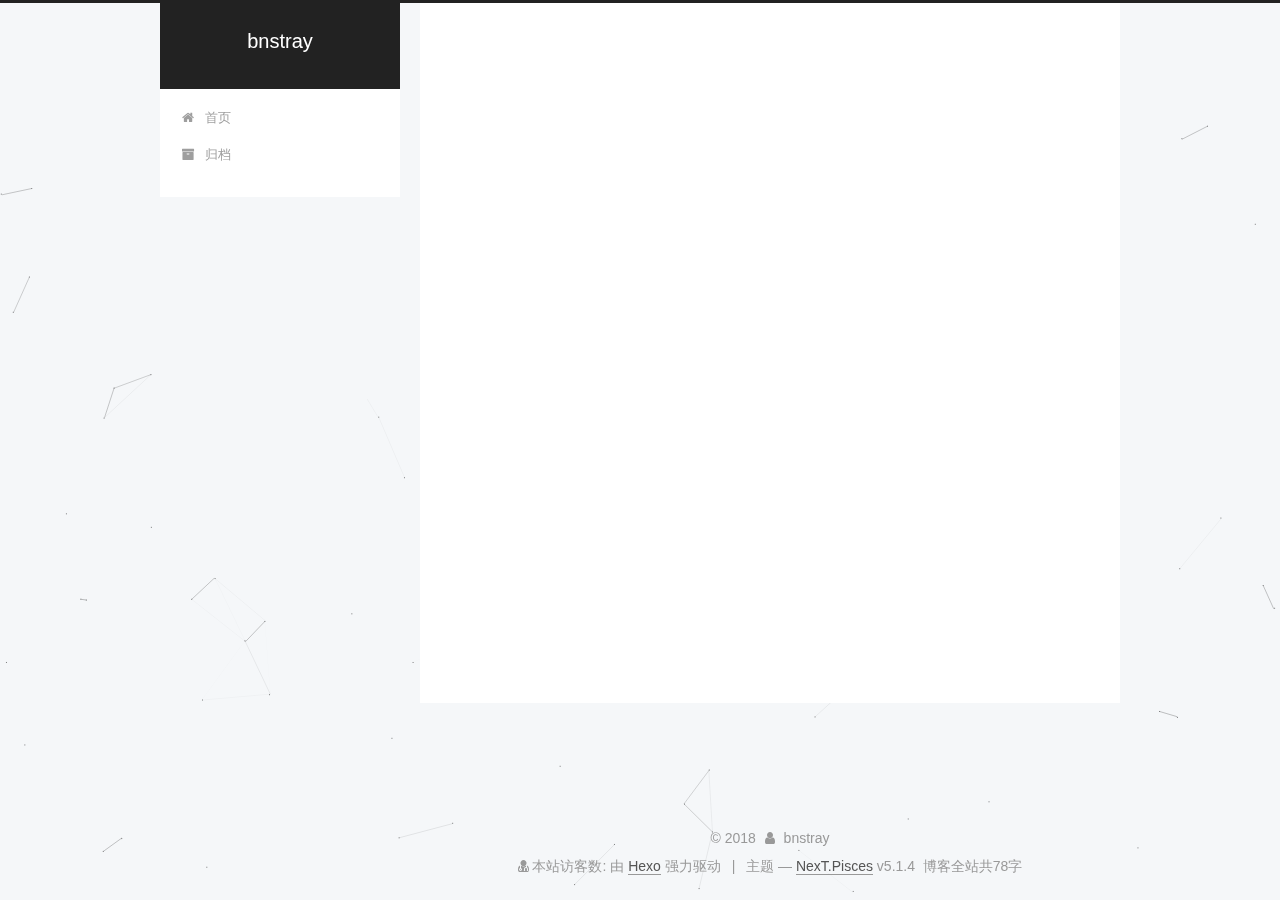
==== commit d50f09f9: "Site updated: 2018-08-24 21:51:30" ====
--- a/archives/index.html
+++ b/archives/index.html
@@ -10,6 +10,8 @@
   <meta charset="UTF-8"/>
 <meta http-equiv="X-UA-Compatible" content="IE=edge" />
 <meta name="viewport" content="width=device-width, initial-scale=1, maximum-scale=1"/>
+<script src="//cdn.bootcss.com/pace/1.0.2/pace.min.js"></script>
+<link href="//cdn.bootcss.com/pace/1.0.2/themes/pink/pace-theme-flash.css" rel="stylesheet">
 <meta name="theme-color" content="#222">
 
 
@@ -56,10 +58,10 @@
   <link rel="apple-touch-icon" sizes="180x180" href="/images/apple-touch-icon-next.png?v=5.1.4">
 
 
-  <link rel="icon" type="image/png" sizes="32x32" href="/images/favicon-32x32-next.png?v=5.1.4">
-
-
-  <link rel="icon" type="image/png" sizes="16x16" href="/images/favicon-16x16-next.png?v=5.1.4">
+  <link rel="icon" type="image/png" sizes="32x32" href="/images/favicon.ico?v=5.1.4">
+
+
+  <link rel="icon" type="image/png" sizes="16x16" href="/images/favicon.ico?v=5.1.4">
 
 
   <link rel="mask-icon" href="/images/logo.svg?v=5.1.4" color="#222">
@@ -403,6 +405,10 @@
 
 
 
+<div class="theme-info">
+  <div class="powered-by"></div>
+  <span class="post-count">博客全站共78字</span>
+</div>
         
 
 
--- a/css/main.css
+++ b/css/main.css
@@ -1935,7 +1935,7 @@
   width: 4px;
   height: 4px;
   border-radius: 50%;
-  background: #f0ff58;
+  background: #f71a65;
 }
 .links-of-blogroll {
   font-size: 13px;
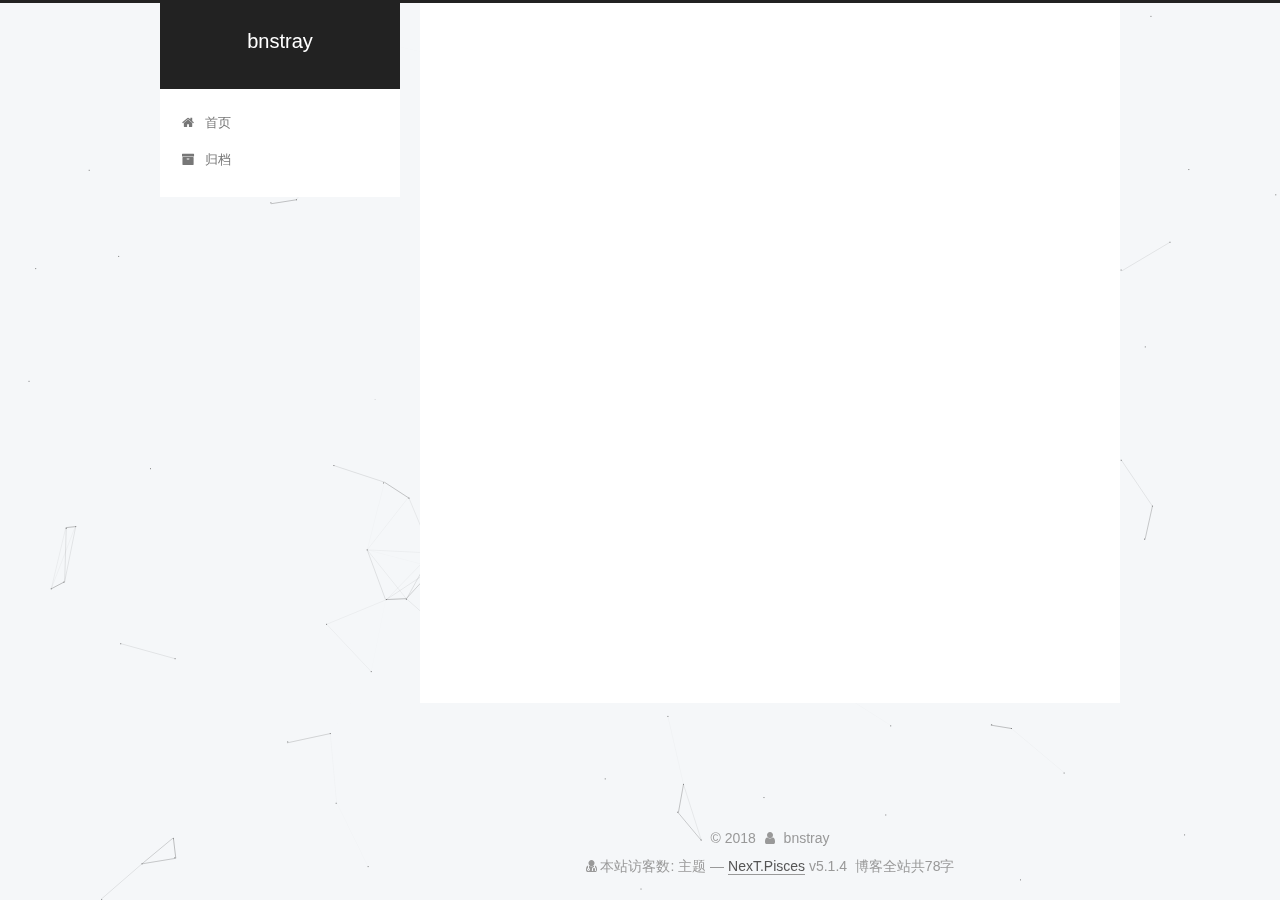
==== commit 4fc40af2: "Site updated: 2018-08-24 22:03:39" ====
--- a/archives/index.html
+++ b/archives/index.html
@@ -10,11 +10,15 @@
   <meta charset="UTF-8"/>
 <meta http-equiv="X-UA-Compatible" content="IE=edge" />
 <meta name="viewport" content="width=device-width, initial-scale=1, maximum-scale=1"/>
-<script src="//cdn.bootcss.com/pace/1.0.2/pace.min.js"></script>
-<link href="//cdn.bootcss.com/pace/1.0.2/themes/pink/pace-theme-flash.css" rel="stylesheet">
 <meta name="theme-color" content="#222">
 
 
+  
+  
+    
+    
+  <script src="/lib/pace/pace.min.js?v=1.0.2"></script>
+  <link href="/lib/pace/pace-theme-minimal.min.css?v=1.0.2" rel="stylesheet">
 
 
 
@@ -60,8 +64,6 @@
 
   <link rel="icon" type="image/png" sizes="32x32" href="/images/favicon.ico?v=5.1.4">
 
-
-  <link rel="icon" type="image/png" sizes="16x16" href="/images/favicon.ico?v=5.1.4">
 
 
   <link rel="mask-icon" href="/images/logo.svg?v=5.1.4" color="#222">
@@ -391,6 +393,7 @@
 </span>
 </div>
 
+<!--
 
   <div class="powered-by">由 <a class="theme-link" target="_blank" href="https://hexo.io">Hexo</a> 强力驱动</div>
 
@@ -398,6 +401,7 @@
 
   <span class="post-meta-divider">|</span>
 
+-->
 
 
   <div class="theme-info">主题 &mdash; <a class="theme-link" target="_blank" href="https://github.com/iissnan/hexo-theme-next">NexT.Pisces</a> v5.1.4</div>
--- a/css/main.css
+++ b/css/main.css
@@ -1935,7 +1935,7 @@
   width: 4px;
   height: 4px;
   border-radius: 50%;
-  background: #f71a65;
+  background: #edf0cf;
 }
 .links-of-blogroll {
   font-size: 13px;
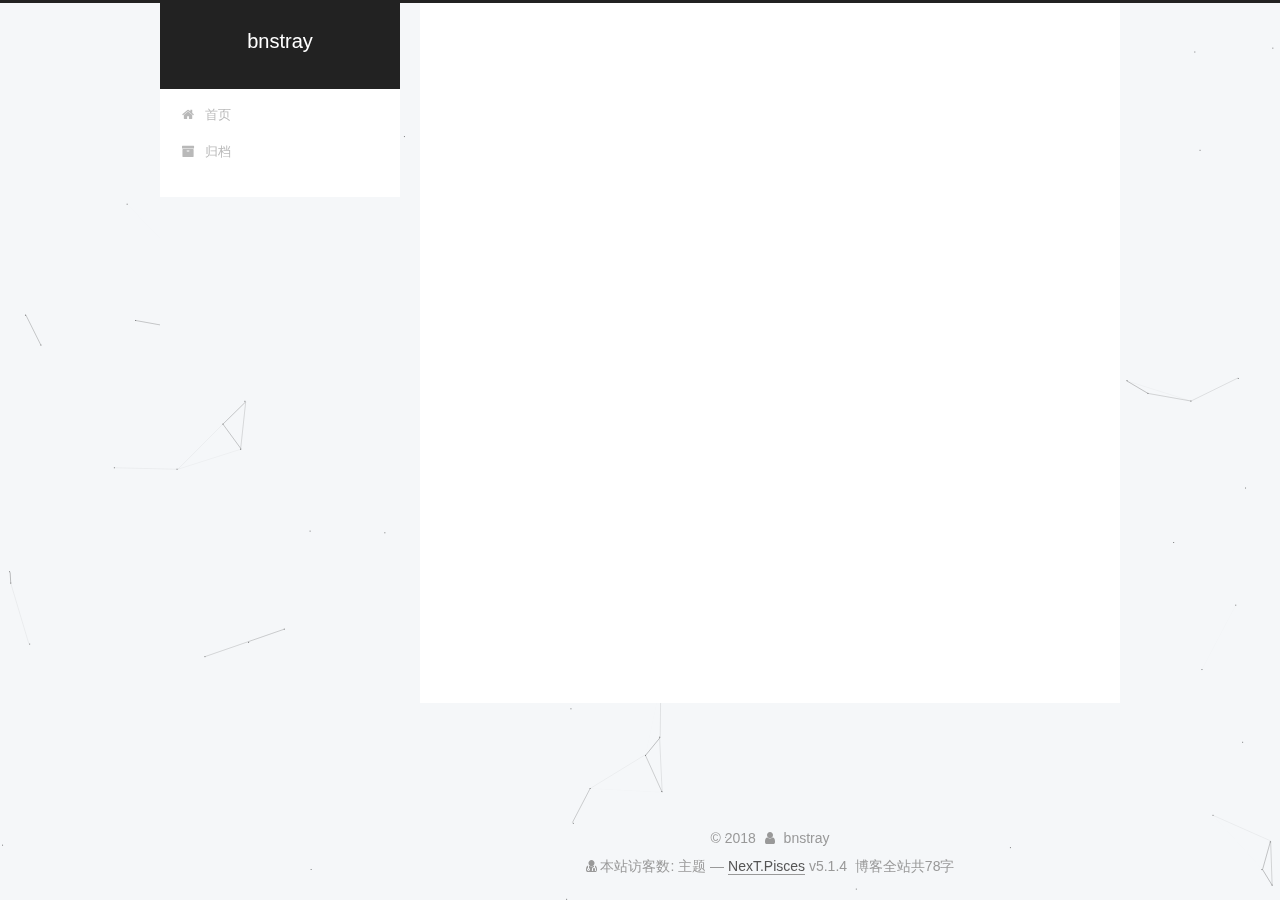
==== commit 618cd1e6: "Site updated: 2018-08-24 22:08:11" ====
--- a/archives/index.html
+++ b/archives/index.html
@@ -61,8 +61,6 @@
 
   <link rel="apple-touch-icon" sizes="180x180" href="/images/apple-touch-icon-next.png?v=5.1.4">
 
-
-  <link rel="icon" type="image/png" sizes="32x32" href="/images/favicon.ico?v=5.1.4">
 
 
 
--- a/css/main.css
+++ b/css/main.css
@@ -1935,7 +1935,7 @@
   width: 4px;
   height: 4px;
   border-radius: 50%;
-  background: #edf0cf;
+  background: #ab0bfa;
 }
 .links-of-blogroll {
   font-size: 13px;
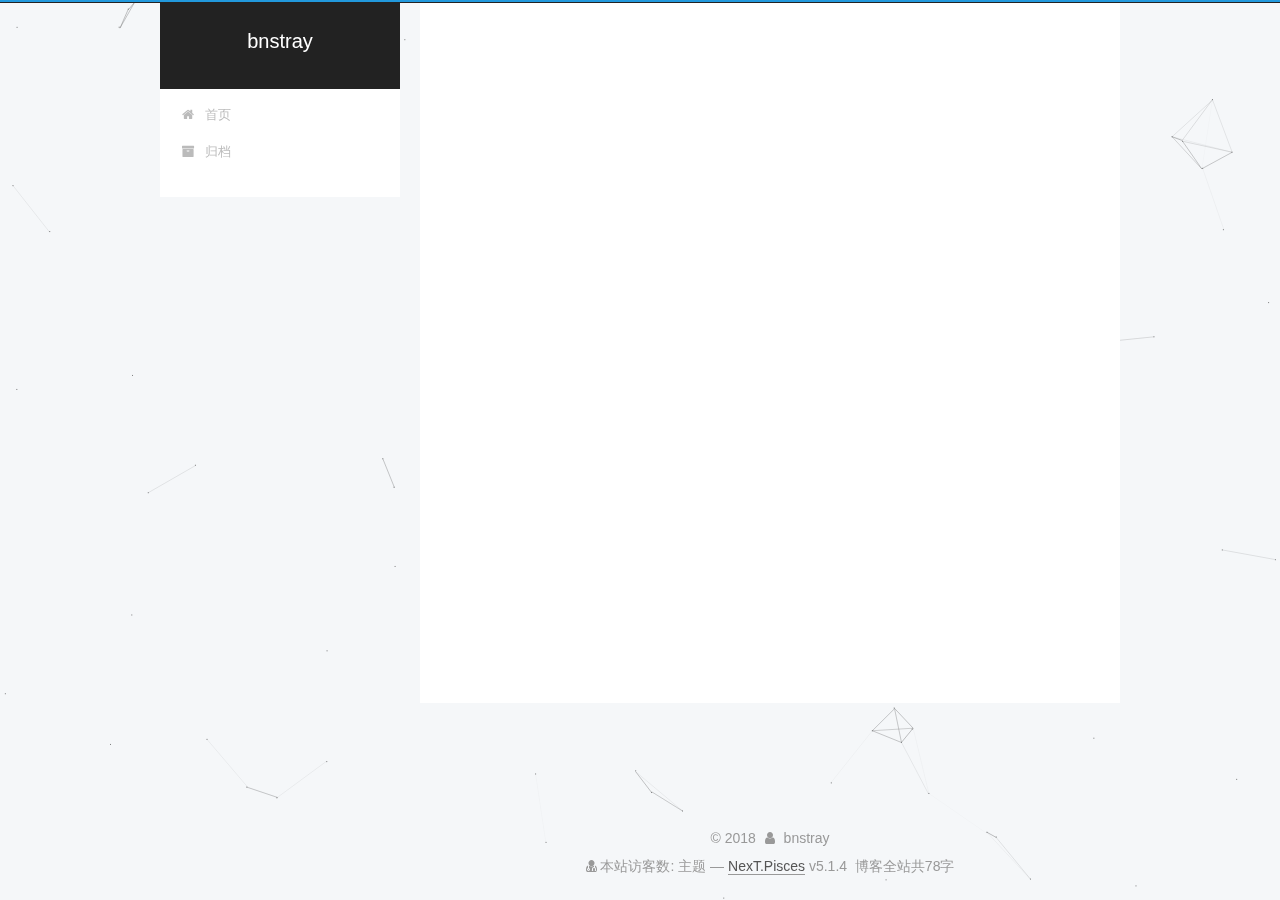
==== commit e1c95a02: "Site updated: 2018-08-24 22:13:14" ====
--- a/archives/index.html
+++ b/archives/index.html
@@ -62,6 +62,10 @@
   <link rel="apple-touch-icon" sizes="180x180" href="/images/apple-touch-icon-next.png?v=5.1.4">
 
 
+  <link rel="icon" type="image/png" sizes="32x32" href="/images/favicon.ico?v=5.1.4">
+
+
+  <link rel="icon" type="image/png" sizes="16x16" href="/images/favicon-16x16-next.png?v=5.1.4">
 
 
   <link rel="mask-icon" href="/images/logo.svg?v=5.1.4" color="#222">
--- a/css/main.css
+++ b/css/main.css
@@ -1935,7 +1935,7 @@
   width: 4px;
   height: 4px;
   border-radius: 50%;
-  background: #ab0bfa;
+  background: #d9ff0a;
 }
 .links-of-blogroll {
   font-size: 13px;
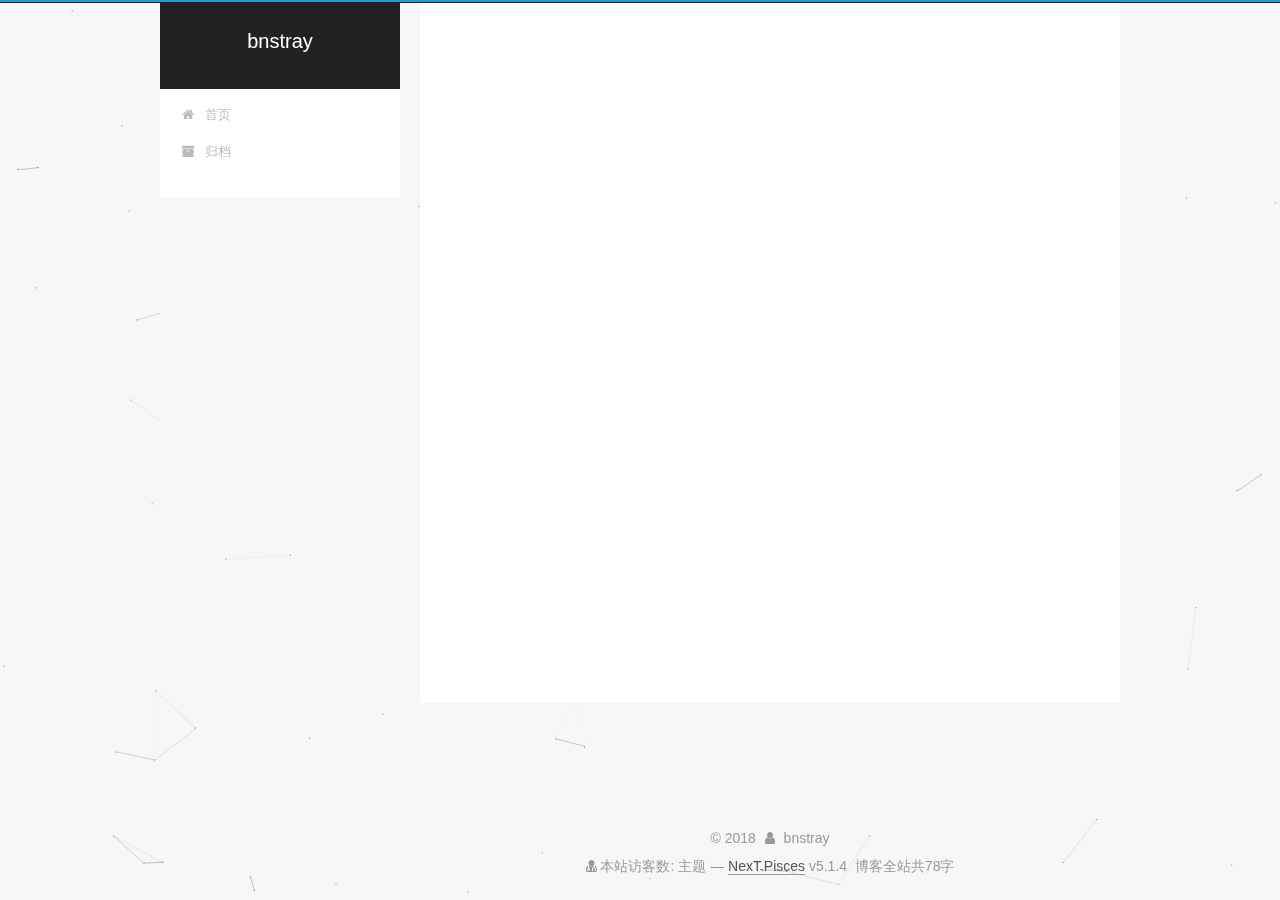
==== commit 1004582f: "Site updated: 2018-08-24 22:47:48" ====
--- a/archives/index.html
+++ b/archives/index.html
@@ -353,6 +353,34 @@
           
 
           
+            <div class="links-of-author motion-element">
+                
+                  <span class="links-of-author-item">
+                    <a href="https://github.com/yourname" target="_blank" title="GitHub">
+                      
+                        <i class="fa fa-fw fa-github"></i>GitHub</a>
+                  </span>
+                
+                  <span class="links-of-author-item">
+                    <a href="https://weibo.com/5671040604/profile?rightmod=1&wvr=6&mod=personinfo" target="_blank" title="Weibo">
+                      
+                        <i class="fa fa-fw fa-globe"></i>Weibo</a>
+                  </span>
+                
+                  <span class="links-of-author-item">
+                    <a href="https://www.zhihu.com/people/everglow0610/activities" target="_blank" title="知乎">
+                      
+                        <i class="fa fa-fw fa-globe"></i>知乎</a>
+                  </span>
+                
+                  <span class="links-of-author-item">
+                    <a href="https://instagram.com/everglow0610" target="_blank" title="Instagram">
+                      
+                        <i class="fa fa-fw fa-globe"></i>Instagram</a>
+                  </span>
+                
+            </div>
+          
 
           
           
--- a/css/main.css
+++ b/css/main.css
@@ -1935,7 +1935,7 @@
   width: 4px;
   height: 4px;
   border-radius: 50%;
-  background: #d9ff0a;
+  background: #3bff1a;
 }
 .links-of-blogroll {
   font-size: 13px;
@@ -3110,3 +3110,19 @@
   -webkit-box-shadow: 0 0 5px rgba(202,203,203,0.5);
   -moz-box-shadow: 0 0 5px rgba(202,203,204,0.5);
 }
+code {
+  color: #ff7600;
+  background: #fbf7f8;
+  margin: 2px;
+}
+.highlight,
+pre {
+  margin: 5px 0;
+  padding: 5px;
+  border-radius: 3px;
+}
+.highlight,
+code,
+pre {
+  border: 1px solid #d6d6d6;
+}
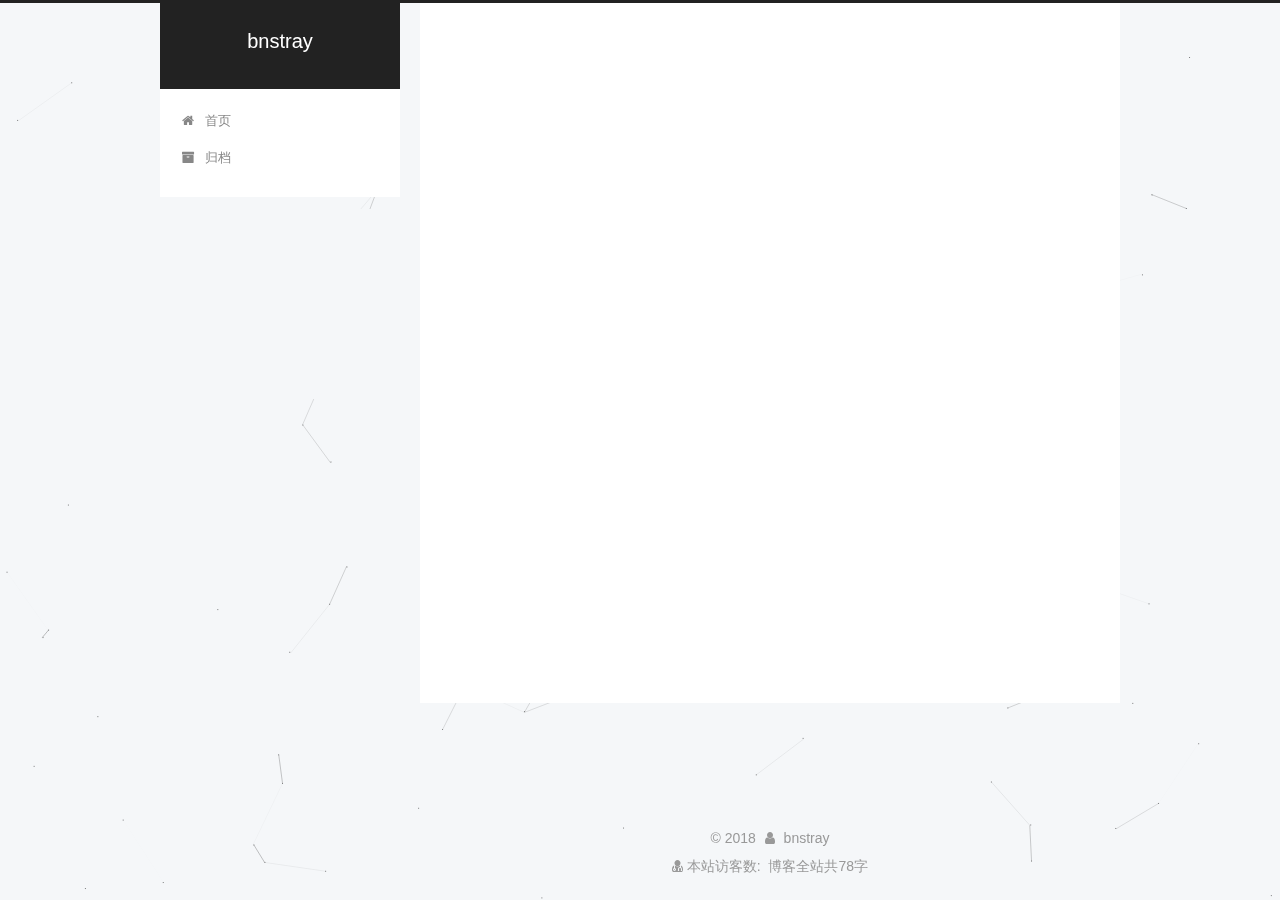
==== commit 3030732b: "Site updated: 2018-08-25 17:21:56" ====
--- a/archives/index.html
+++ b/archives/index.html
@@ -71,6 +71,8 @@
   <link rel="mask-icon" href="/images/logo.svg?v=5.1.4" color="#222">
 
 
+  <link rel="manifest" href="/images/manifest.json">
+
 
 
 
@@ -88,7 +90,7 @@
 <meta name="description" content="abc">
 <meta property="og:type" content="website">
 <meta property="og:title" content="bnstray">
-<meta property="og:url" content="http://yoursite.com/archives/index.html">
+<meta property="og:url" content="bnstray.top/archives/index.html">
 <meta property="og:site_name" content="bnstray">
 <meta property="og:description" content="abc">
 <meta property="og:locale" content="zh-Hans">
@@ -124,7 +126,7 @@
 
 
 
-  <link rel="canonical" href="http://yoursite.com/archives/"/>
+  <link rel="canonical" href="bnstray.top/archives/"/>
 
 
 
@@ -353,34 +355,6 @@
           
 
           
-            <div class="links-of-author motion-element">
-                
-                  <span class="links-of-author-item">
-                    <a href="https://github.com/yourname" target="_blank" title="GitHub">
-                      
-                        <i class="fa fa-fw fa-github"></i>GitHub</a>
-                  </span>
-                
-                  <span class="links-of-author-item">
-                    <a href="https://weibo.com/5671040604/profile?rightmod=1&wvr=6&mod=personinfo" target="_blank" title="Weibo">
-                      
-                        <i class="fa fa-fw fa-globe"></i>Weibo</a>
-                  </span>
-                
-                  <span class="links-of-author-item">
-                    <a href="https://www.zhihu.com/people/everglow0610/activities" target="_blank" title="知乎">
-                      
-                        <i class="fa fa-fw fa-globe"></i>知乎</a>
-                  </span>
-                
-                  <span class="links-of-author-item">
-                    <a href="https://instagram.com/everglow0610" target="_blank" title="Instagram">
-                      
-                        <i class="fa fa-fw fa-globe"></i>Instagram</a>
-                  </span>
-                
-            </div>
-          
 
           
           
@@ -431,11 +405,11 @@
 
   <span class="post-meta-divider">|</span>
 
+
+
+  <div class="theme-info">主题 &mdash; <a class="theme-link" target="_blank" href="https://github.com/iissnan/hexo-theme-next">NexT.Pisces</a> v5.1.4</div>
+
 -->
-
-
-  <div class="theme-info">主题 &mdash; <a class="theme-link" target="_blank" href="https://github.com/iissnan/hexo-theme-next">NexT.Pisces</a> v5.1.4</div>
-
 
 
 
--- a/css/main.css
+++ b/css/main.css
@@ -1935,7 +1935,7 @@
   width: 4px;
   height: 4px;
   border-radius: 50%;
-  background: #3bff1a;
+  background: #9fffff;
 }
 .links-of-blogroll {
   font-size: 13px;
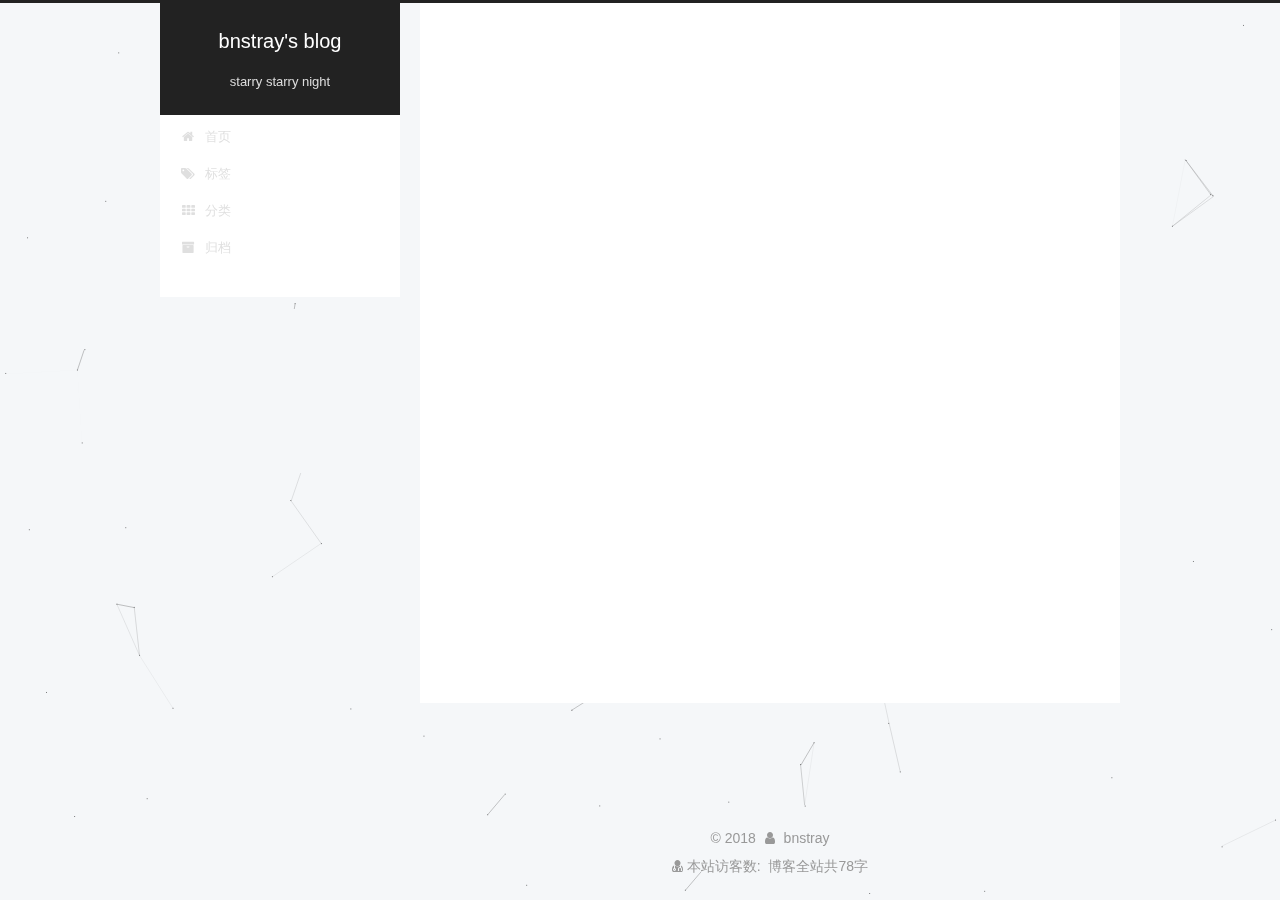
==== commit 0567c513: "Site updated: 2018-08-25 17:32:22" ====
--- a/archives/index.html
+++ b/archives/index.html
@@ -87,16 +87,13 @@
 
 
 
-<meta name="description" content="abc">
 <meta property="og:type" content="website">
-<meta property="og:title" content="bnstray">
+<meta property="og:title" content="bnstray&#39;s blog">
 <meta property="og:url" content="bnstray.top/archives/index.html">
-<meta property="og:site_name" content="bnstray">
-<meta property="og:description" content="abc">
+<meta property="og:site_name" content="bnstray&#39;s blog">
 <meta property="og:locale" content="zh-Hans">
 <meta name="twitter:card" content="summary">
-<meta name="twitter:title" content="bnstray">
-<meta name="twitter:description" content="abc">
+<meta name="twitter:title" content="bnstray&#39;s blog">
 
 
 
@@ -132,7 +129,7 @@
 
 
 
-  <title>归档 | bnstray</title>
+  <title>归档 | bnstray's blog</title>
   
 
 
@@ -162,12 +159,12 @@
     <div class="custom-logo-site-title">
       <a href="/"  class="brand" rel="start">
         <span class="logo-line-before"><i></i></span>
-        <span class="site-title">bnstray</span>
+        <span class="site-title">bnstray's blog</span>
         <span class="logo-line-after"><i></i></span>
       </a>
     </div>
       
-        <p class="site-subtitle"></p>
+        <p class="site-subtitle">starry starry night</p>
       
   </div>
 
@@ -197,6 +194,26 @@
         </li>
       
         
+        <li class="menu-item menu-item-tags">
+          <a href="/tags/" rel="section">
+            
+              <i class="menu-item-icon fa fa-fw fa-tags"></i> <br />
+            
+            标签
+          </a>
+        </li>
+      
+        
+        <li class="menu-item menu-item-categories">
+          <a href="/categories/" rel="section">
+            
+              <i class="menu-item-icon fa fa-fw fa-th"></i> <br />
+            
+            分类
+          </a>
+        </li>
+      
+        
         <li class="menu-item menu-item-archives">
           <a href="/archives/" rel="section">
             
@@ -330,7 +347,7 @@
                 alt="bnstray" />
             
               <p class="site-author-name" itemprop="name">bnstray</p>
-              <p class="site-description motion-element" itemprop="description">abc</p>
+              <p class="site-description motion-element" itemprop="description"></p>
           </div>
 
           <nav class="site-state motion-element">
--- a/css/main.css
+++ b/css/main.css
@@ -1935,7 +1935,7 @@
   width: 4px;
   height: 4px;
   border-radius: 50%;
-  background: #9fffff;
+  background: #cfff14;
 }
 .links-of-blogroll {
   font-size: 13px;
